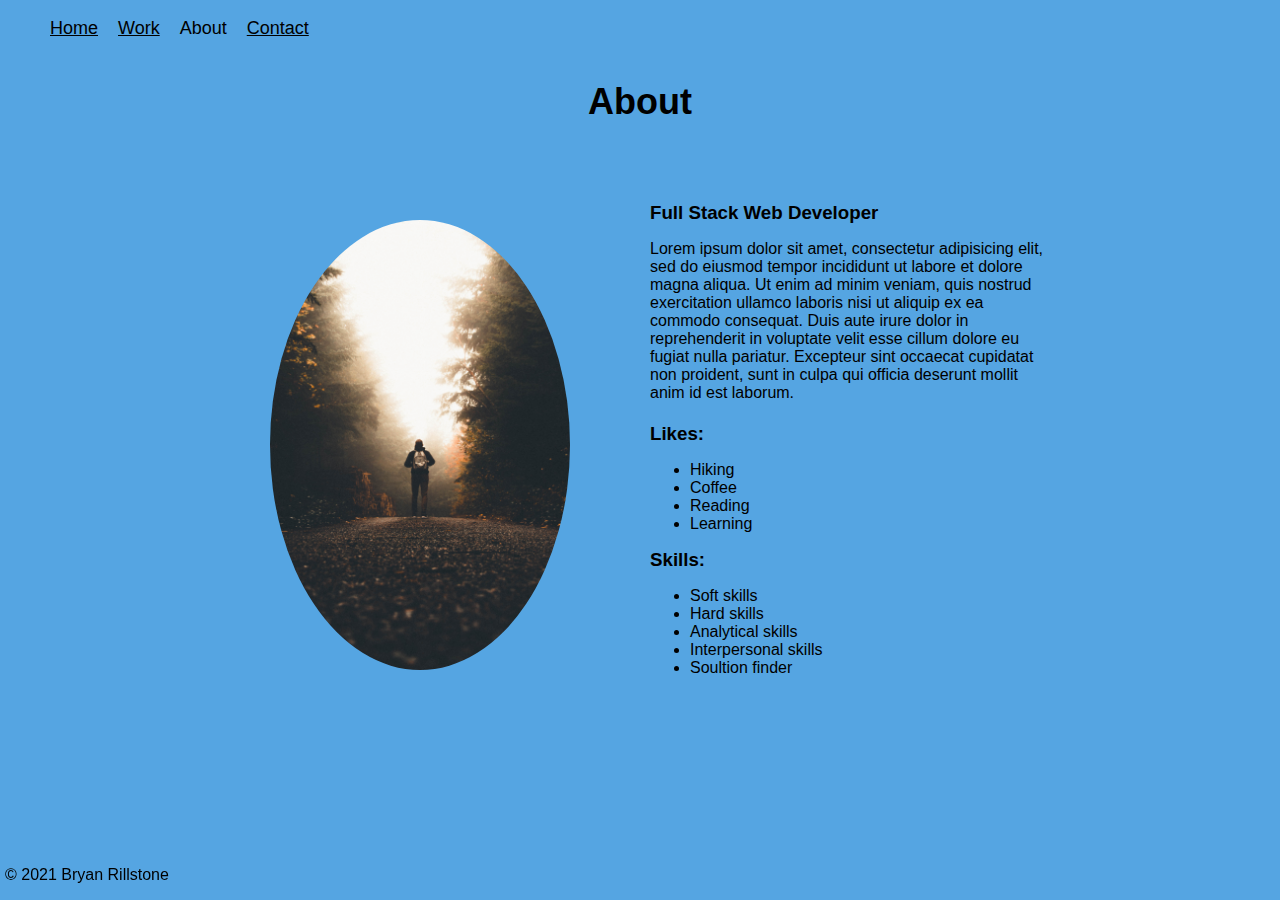
==== about.html @ 155ba0dd "Add files via upload" ====
<!DOCTYPE html>
<html>
<head>
	 <meta name="viewport" content="width=device-width, initial-scale=1.0"> 
	<title>Portfolio Website</title>
	<link rel="stylesheet" type="text/css" href="style.css">
</head>
<body>
	<div class="background">
		<!-- Navbar -->
	<header>
		<nav class="navbar">
			<ul class="navul">
				<li class="navli"><a href="index.html">Home</a></li>
				<li class="navli"><a href="work.html">Work</a></li>
				<li class="navli">About</li>
				<li class="navli"><a href="contact.html">Contact</a></li>
			</ul>
		</nav>
	</header>
	<!-- Page header -->
	<div class="page-header">
		<h1>About</h1>
	</div>
	<!-- Content -->
	<div class="content-container">
		<div class="about-container about-img-container">
			<img class="about-img" src="assets/hiker.jpg">
		</div>
		<div  class="about-container text-container">
			<div>
				<h3>Full Stack Web Developer</h3>
				<p>Lorem ipsum dolor sit amet, consectetur adipisicing elit, sed do eiusmod
				tempor incididunt ut labore et dolore magna aliqua. Ut enim ad minim veniam,
				quis nostrud exercitation ullamco laboris nisi ut aliquip ex ea commodo
				consequat. Duis aute irure dolor in reprehenderit in voluptate velit esse
				cillum dolore eu fugiat nulla pariatur. Excepteur sint occaecat cupidatat non
				proident, sunt in culpa qui officia deserunt mollit anim id est laborum.</p>
			</div>
			<div>
				<h3>Likes:</h3>
				<ul>
					<li>Hiking</li>
					<li>Coffee</li>
					<li>Reading</li>
					<li>Learning</li>
				</ul>
				<h3>Skills:</h3>
				<ul>
					<li>Soft skills</li>
					<li>Hard skills</li>
					<li>Analytical skills</li>
					<li>Interpersonal skills</li>
					<li>Soultion finder</li>
				</ul>
			</div>
		</div>
	</div>
	<!-- Footer -->
	<footer>
		<p>© 2021 Bryan Rillstone</p>
	</footer>
	</div>
</body>
</html>
---- style.css ----
html, body {
	margin: 0px; 
	height: 100%; 
	width: 100%; 
	font-family: sans-serif;
/*	line-height: 25px;*/
}

/* Background */

.backimg {
	background-image: url("assets/background_img.jpg"); 
	background-position: top; 
	background-repeat: no-repeat; 
	background-size: cover; 
	height: 100%;
}

.background {
	background-color: #55A5E2; 
	background-position: top; 
	background-repeat: no-repeat; 
	background-size: cover; 
	height: 100%;
}

/* Navbar */

.navbar {
	font-size: 18px;
	background-color: transparent;
	display: inline-block;
}

.navul {
	list-style-type: none;
	display: flex;
}

.navli {
	color: #000;
	padding: 0px 10px;
}

a {
	color: #000;
}

a:hover {
	color: #fff;
}

/* Index content */

.index-text {
	color: #000;
	padding: 15%;
	font-size: 20px;
	padding-left: 10%;
}

/* Page headers */

.page-header {
	font-size: 18px;
	text-align: center;
}

/* Large content containers */

.content-container {
	display: flex;
	flex-direction: row;
	flex-wrap: wrap;
	justify-content: center;
	gap: 20px;
	padding-top: 50px;
	/*border:  5px solid red;*/
}

.contact-content-container {
	display: flex;
	flex-direction: column;
	flex-wrap: wrap;
	justify-content: center;
	padding-top: 50px;
	/*border:  5px solid red;*/
}

/* Small content containers */

.work-container {
	display: flex;
	flex-direction: column;
	align-items: flex-start;
	/*border: 5px dashed green;*/
	width: 300px;
	padding: 0px 10px;
}

.about-container {
	display: flex;
	flex-direction: column;
	/*border: 5px dashed green;*/
	width: 300px;
	padding: 0px 50px;
}

.about-img-container {
	display: flex;
	flex-direction: column;
	justify-content: center;
}

.about-img {
	border-radius: 50%;
	max-width: 100%;
	float: left;
	/*border: 5px dashed green;*/
}

.work-img {
	width: 300px;
	height: auto;
}

.text-container {
	display: flex;
	flex-direction: column;
	/*flex-wrap: wrap;*/
	/*justify-content: space-evenly*/;
	/*border: 5px dashed green;*/
	width: 400px;
	padding: 0px 10px;
}

h4 {
	font-weight: 100;
	font-size: 20px;
	font-style: italic;
}

h3, h4 {
	margin-top: 5px;
	margin-bottom: 5px;
}

.work-text {
	width: 100%;
}

/* Contact form */

.form {
	display: flex;
	justify-content: center;
}

.email {
	margin-top: 2px;
}

.messbox {
	margin-top: 2px;
	width: 300px;
	height: 100px;
}

.subbtn {
	margin-top: 2px;
}

/* Contact social media */

/*.socbar {
	display: inline-block;
	justify-content: center;
}*/

.socul {
	list-style-type: none;
	display: flex;
	justify-content: center;
}

.socli {
	padding: 10px;
}

/* Footer */

.index-footer {
	color: #fff;
	position: fixed;
	bottom: 0;
	left: 0;
	padding-left: 5px;
	display: inline-block;
}

footer p {
	color: #000;
	position: fixed;
	bottom: 0;
	left: 0;
	padding-left: 5px;
	display: inline-block;
}
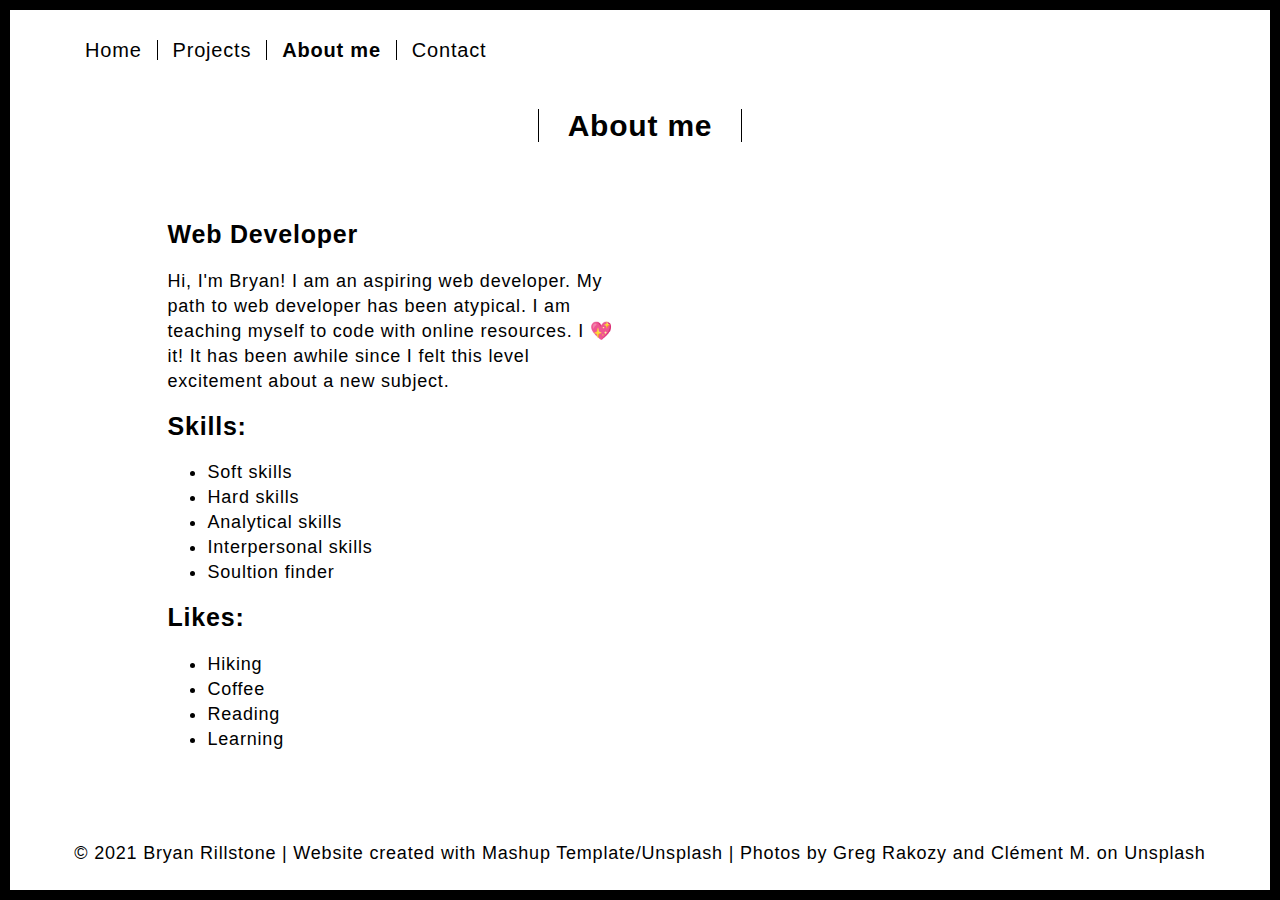
==== commit c1214483: "Add files via upload" ====
--- a/about.html
+++ b/about.html
@@ -1,65 +1,133 @@
-<!DOCTYPE html>
-<html>
-<head>
-	 <meta name="viewport" content="width=device-width, initial-scale=1.0"> 
-	<title>Portfolio Website</title>
-	<link rel="stylesheet" type="text/css" href="style.css">
-</head>
-<body>
-	<div class="background">
-		<!-- Navbar -->
-	<header>
-		<nav class="navbar">
-			<ul class="navul">
-				<li class="navli"><a href="index.html">Home</a></li>
-				<li class="navli"><a href="work.html">Work</a></li>
-				<li class="navli">About</li>
-				<li class="navli"><a href="contact.html">Contact</a></li>
-			</ul>
-		</nav>
-	</header>
-	<!-- Page header -->
-	<div class="page-header">
-		<h1>About</h1>
-	</div>
-	<!-- Content -->
-	<div class="content-container">
-		<div class="about-container about-img-container">
-			<img class="about-img" src="assets/hiker.jpg">
-		</div>
-		<div  class="about-container text-container">
-			<div>
-				<h3>Full Stack Web Developer</h3>
-				<p>Lorem ipsum dolor sit amet, consectetur adipisicing elit, sed do eiusmod
-				tempor incididunt ut labore et dolore magna aliqua. Ut enim ad minim veniam,
-				quis nostrud exercitation ullamco laboris nisi ut aliquip ex ea commodo
-				consequat. Duis aute irure dolor in reprehenderit in voluptate velit esse
-				cillum dolore eu fugiat nulla pariatur. Excepteur sint occaecat cupidatat non
-				proident, sunt in culpa qui officia deserunt mollit anim id est laborum.</p>
-			</div>
-			<div>
-				<h3>Likes:</h3>
-				<ul>
-					<li>Hiking</li>
-					<li>Coffee</li>
-					<li>Reading</li>
-					<li>Learning</li>
-				</ul>
-				<h3>Skills:</h3>
-				<ul>
-					<li>Soft skills</li>
-					<li>Hard skills</li>
-					<li>Analytical skills</li>
-					<li>Interpersonal skills</li>
-					<li>Soultion finder</li>
-				</ul>
-			</div>
-		</div>
-	</div>
-	<!-- Footer -->
-	<footer>
-		<p>© 2021 Bryan Rillstone</p>
-	</footer>
-	</div>
-</body>
+<!DOCTYPE html>
+<html lang="en">
+
+<head>
+  <meta charset="UTF-8">
+  <meta content="IE=edge" http-equiv="X-UA-Compatible">
+  <meta content="width=device-width,initial-scale=1" name="viewport">
+  <meta content="description" name="description">
+  <meta name="google" content="notranslate" />
+  <meta content="Mashup templates have been developped by Orson.io team" name="author">
+
+  <!-- Disable tap highlight on IE -->
+  <meta name="msapplication-tap-highlight" content="no">
+  
+  <link rel="apple-touch-icon" sizes="180x180" href="./assets/images/apple-icon-180x180.png">
+  <link href="./assets/images/favicon.ico" rel="icon">
+
+  <title>Bryan - Web Dev</title>  
+
+<link href="./main.3f6952e4.css" rel="stylesheet"></head>
+
+<body class="">
+<div id="site-border-left"></div>
+<div id="site-border-right"></div>
+<div id="site-border-top"></div>
+<div id="site-border-bottom"></div>
+ <!-- Add your content of header -->
+<header>
+  <nav class="navbar  navbar-fixed-top navbar-default">
+    <div class="container">
+        <button type="button" class="navbar-toggle collapsed" data-toggle="collapse" data-target="#navbar-collapse" aria-expanded="false">
+          <span class="sr-only">Toggle navigation</span>
+          <span class="icon-bar"></span>
+          <span class="icon-bar"></span>
+          <span class="icon-bar"></span>
+        </button>
+
+      <div class="collapse navbar-collapse" id="navbar-collapse">
+        <ul class="nav navbar-nav ">
+          <li><a href="./index.html" title="">Home</a></li>
+          <li><a href="./works.html" title="">Projects</a></li>
+          <li><a href="./about.html" title="">About me</a></li>
+          <li><a href="./contact.html" title="">Contact</a></li>
+        </ul>
+
+
+      </div> 
+    </div>
+  </nav>
+</header>
+
+<div class="section-container">
+    <div class="container">
+      <div class="row">
+        <div class="col-xs-12">
+          <div class="section-container-spacer text-center">
+            <h1 class="h2">About me</h1>
+          </div>
+          
+          <div class="row">
+            <div class="col-md-10 col-md-offset-1">
+              <div class="row">
+                <div class="col-xs-12 col-md-6">
+                  <h3>Web Developer</h3>
+                  <p>
+                    Hi, I'm Bryan! I am an aspiring web developer. My path to web developer has 
+                    been atypical. I am teaching myself to code with online resources. I &#128150 
+                    it! It has been awhile since I felt this level excitement 
+                    about a new subject.
+                  </p>
+                  <h3 class="template-title-example">Skills:</h3>
+                  <ul>
+                    <li>Soft skills</li>
+                    <li>Hard skills</li>
+                    <li>Analytical skills</li>
+                    <li>Interpersonal skills</li>
+                    <li>Soultion finder</li>
+                  </ul>
+                  <h3>Likes:</h3>
+                  <ul>
+                    <li>Hiking</li>
+                    <li>Coffee</li>
+                    <li>Reading</li>
+                    <li>Learning</li>
+                  </ul>
+                </div>
+                <div class="col-xs-12 col-md-6">
+                  <img src="./assets/images/hiker.jpg" class="img-responsive" alt="">
+                </div>
+              </div>
+            </div>
+          </div>
+       </div>
+      </div>
+    </div>
+  </div>
+
+
+<footer class="footer-container text-center">
+  <div class="container">
+    <div class="row">
+      <div class="col-xs-12">
+        <p class="footer-p">
+          © 2021 Bryan Rillstone | 
+          Website created with <a href="http://www.mashup-template.com/" title="Create website with free html template">Mashup Template</a>/<a href="https://www.unsplash.com/" title="Beautiful Free Images">Unsplash</a> | Photos by <a href="https://unsplash.com/@grakozy?utm_source=unsplash&utm_medium=referral&utm_content=creditCopyText">Greg Rakozy</a> and <a href="https://unsplash.com/@cmreflections?utm_source=unsplash&utm_medium=referral&utm_content=creditCopyText">Clément M.</a> on <a href="https://unsplash.com/s/photos/hiker?utm_source=unsplash&utm_medium=referral&utm_content=creditCopyText">Unsplash</a>
+        </p>
+      </div>
+    </div>
+  </div>
+</footer>
+
+<script>
+  document.addEventListener("DOMContentLoaded", function (event) {
+     navActivePage();
+  });
+</script>
+
+<!-- Google Analytics: change UA-XXXXX-X to be your site's ID 
+
+<script>
+  (function (i, s, o, g, r, a, m) {
+    i['GoogleAnalyticsObject'] = r; i[r] = i[r] || function () {
+      (i[r].q = i[r].q || []).push(arguments)
+    }, i[r].l = 1 * new Date(); a = s.createElement(o),
+      m = s.getElementsByTagName(o)[0]; a.async = 1; a.src = g; m.parentNode.insertBefore(a, m)
+  })(window, document, 'script', '//www.google-analytics.com/analytics.js', 'ga');
+  ga('create', 'UA-XXXXX-X', 'auto');
+  ga('send', 'pageview');
+</script>
+
+--> <script type="text/javascript" src="./main.70a66962.js"></script></body>
+
 </html>--- a/main.3f6952e4.css
+++ b/main.3f6952e4.css
@@ -0,0 +1,5154 @@
+@import url(https://fonts.googleapis.com/css?family=Roboto:900|Roboto + Mono:300, 
+    400, 
+    700);
+@import url(https://maxcdn.bootstrapcdn.com/font-awesome/4.7.0/css/font-awesome.min.css);
+
+html {
+    font-family: sans-serif;
+    -ms-text-size-adjust: 100%;
+    -webkit-text-size-adjust: 100%;
+}
+body {
+    margin: 0;
+}
+article,
+aside,
+details,
+figcaption,
+figure,
+footer,
+header,
+hgroup,
+main,
+menu,
+nav,
+section,
+summary {
+    display: block;
+}
+audio,
+canvas,
+progress,
+video {
+    display: inline-block;
+    vertical-align: baseline;
+}
+audio:not([controls]) {
+    display: none;
+    height: 0;
+}
+[hidden],
+template {
+    display: none;
+}
+a {
+    background-color: transparent;
+    text-decoration: none;
+    color: #000;
+}
+a:active,
+a:hover {
+    outline: 0;
+}
+abbr[title] {
+    border-bottom: 1px dotted;
+}
+b,
+strong {
+    font-weight: 700;
+}
+dfn {
+    font-style: italic;
+}
+h1 {
+    font-size: 2em;
+    margin: 0.67em 0;
+}
+mark {
+    background: #ff0;
+    color: #000;
+}
+small {
+    font-size: 80%;
+}
+sub,
+sup {
+    font-size: 75%;
+    line-height: 0;
+    position: relative;
+    vertical-align: baseline;
+}
+sup {
+    top: -0.5em;
+}
+sub {
+    bottom: -0.25em;
+}
+img {
+    border: 0;
+}
+svg:not(:root) {
+    overflow: hidden;
+}
+figure {
+    margin: 1em 40px;
+}
+hr {
+    box-sizing: content-box;
+    height: 0;
+}
+pre {
+    overflow: auto;
+}
+code,
+kbd,
+pre,
+samp {
+    font-family: monospace, monospace;
+    font-size: 1em;
+}
+button,
+input,
+optgroup,
+select,
+textarea {
+    color: inherit;
+    font: inherit;
+    margin: 0;
+}
+button {
+    overflow: visible;
+}
+button,
+select {
+    text-transform: none;
+}
+button,
+html input[type="button"],
+input[type="reset"],
+input[type="submit"] {
+    -webkit-appearance: button;
+    cursor: pointer;
+}
+button[disabled],
+html input[disabled] {
+    cursor: default;
+}
+button::-moz-focus-inner,
+input::-moz-focus-inner {
+    border: 0;
+    padding: 0;
+}
+input {
+    line-height: normal;
+}
+input[type="checkbox"],
+input[type="radio"] {
+    box-sizing: border-box;
+    padding: 0;
+}
+input[type="number"]::-webkit-inner-spin-button,
+input[type="number"]::-webkit-outer-spin-button {
+    height: auto;
+}
+input[type="search"] {
+    -webkit-appearance: textfield;
+    box-sizing: content-box;
+}
+input[type="search"]::-webkit-search-cancel-button,
+input[type="search"]::-webkit-search-decoration {
+    -webkit-appearance: none;
+}
+fieldset {
+    border: 1px solid silver;
+    margin: 0 2px;
+    padding: 0.35em 0.625em 0.75em;
+}
+textarea {
+    overflow: auto;
+}
+optgroup {
+    font-weight: 700;
+}
+table {
+    border-collapse: collapse;
+    border-spacing: 0;
+}
+td,
+th {
+    padding: 0;
+}
+
+/*! Source: https://github.com/h5bp/html5-boilerplate/blob/master/src/css/main.css */
+@media print {
+    *,
+    :after,
+    :before {
+        background: transparent !important;
+        color: #000 !important;
+        box-shadow: none !important;
+        text-shadow: none !important;
+    }
+    a,
+    a:visited {
+        text-decoration: underline;
+    }
+    a[href]:after {
+        content: " (" attr(href) ")";
+    }
+    abbr[title]:after {
+        content: " (" attr(title) ")";
+    }
+    a[href^="#"]:after,
+    a[href^="javascript:"]:after {
+        content: "";
+    }
+    blockquote,
+    pre {
+        border: 1px solid #999;
+        page-break-inside: avoid;
+    }
+    thead {
+        display: table-header-group;
+    }
+    img,
+    tr {
+        page-break-inside: avoid;
+    }
+    img {
+        max-width: 100% !important;
+    }
+    h2,
+    h3,
+    p {
+        orphans: 3;
+        widows: 3;
+    }
+    h2,
+    h3 {
+        page-break-after: avoid;
+    }
+    .navbar {
+        display: none;
+    }
+    .btn > .caret,
+    .dropup > .btn > .caret {
+        border-top-color: #000 !important;
+    }
+    .label {
+        border: 1px solid #000;
+    }
+    .table {
+        border-collapse: collapse !important;
+    }
+    .table td,
+    .table th {
+        background-color: #fff !important;
+    }
+    .table-bordered td,
+    .table-bordered th {
+        border: 1px solid #ddd !important;
+    }
+}
+*,
+:after,
+:before {
+    -webkit-box-sizing: border-box;
+    -moz-box-sizing: border-box;
+    box-sizing: border-box;
+}
+html {
+    font-size: 10px;
+    -webkit-tap-highlight-color: transparent;
+}
+body {
+    font-family: Roboto Mono, Helvetica, Arial, sans-serif;
+    font-size: 18px;
+    line-height: 1.78;
+    color: #000;
+    background-color: #fff;
+}
+button,
+input,
+select,
+textarea {
+    font-family: inherit;
+    font-size: inherit;
+    line-height: inherit;
+}
+
+a:focus,
+a:hover {
+    color: #2c2c2e;
+    text-decoration: underline;
+}
+a:focus {
+    outline: 5px auto -webkit-focus-ring-color;
+    outline-offset: -2px;
+}
+figure {
+    margin: 0;
+}
+img {
+    vertical-align: middle;
+}
+.img-responsive {
+    display: block;
+    max-width: 100%;
+    height: auto;
+}
+.img-rounded {
+    border-radius: 0;
+}
+.img-thumbnail {
+    padding: 4px;
+    line-height: 1.78;
+    background-color: #fff;
+    border: 1px solid #ddd;
+    border-radius: 0;
+    -webkit-transition: all 0.2s ease-in-out;
+    -o-transition: all 0.2s ease-in-out;
+    transition: all 0.2s ease-in-out;
+    display: inline-block;
+    max-width: 100%;
+    height: auto;
+}
+.img-circle {
+    border-radius: 50%;
+}
+hr {
+    margin-top: 19px;
+    margin-bottom: 19px;
+    border: 0;
+    border-top: 1px solid #eee;
+}
+.sr-only {
+    position: absolute;
+    width: 1px;
+    height: 1px;
+    margin: -1px;
+    padding: 0;
+    overflow: hidden;
+    clip: rect(0, 0, 0, 0);
+    border: 0;
+}
+.sr-only-focusable:active,
+.sr-only-focusable:focus {
+    position: static;
+    width: auto;
+    height: auto;
+    margin: 0;
+    overflow: visible;
+    clip: auto;
+}
+[role="button"] {
+    cursor: pointer;
+}
+.h1,
+.h2,
+.h3,
+.h4,
+.h5,
+.h6,
+h1,
+h2,
+h3,
+h4,
+h5,
+h6 {
+    font-family: Roboto Mono, Helvetica, Arial, sans-serif;
+    font-weight: 700;
+    line-height: 1.1;
+    color: #000;
+}
+.h1 .small,
+.h1 small,
+.h2 .small,
+.h2 small,
+.h3 .small,
+.h3 small,
+.h4 .small,
+.h4 small,
+.h5 .small,
+.h5 small,
+.h6 .small,
+.h6 small,
+h1 .small,
+h1 small,
+h2 .small,
+h2 small,
+h3 .small,
+h3 small,
+h4 .small,
+h4 small,
+h5 .small,
+h5 small,
+h6 .small,
+h6 small {
+    font-weight: 400;
+    line-height: 1;
+    color: #777;
+}
+.h1,
+.h2,
+.h3,
+h1,
+h2,
+h3 {
+    margin-top: 19px;
+    margin-bottom: 9.5px;
+}
+.h1 .small,
+.h1 small,
+.h2 .small,
+.h2 small,
+.h3 .small,
+.h3 small,
+h1 .small,
+h1 small,
+h2 .small,
+h2 small,
+h3 .small,
+h3 small {
+    font-size: 75%;
+}
+.h4,
+.h5,
+.h6,
+h4,
+h5,
+h6 {
+    margin-top: 9.5px;
+    margin-bottom: 9.5px;
+}
+.h4 .small,
+.h4 small,
+.h5 .small,
+.h5 small,
+.h6 .small,
+.h6 small,
+h4 .small,
+h4 small,
+h5 .small,
+h5 small,
+h6 .small,
+h6 small {
+    font-size: 75%;
+}
+.h1,
+h1 {
+    font-size: 70px;
+}
+@media screen and (max-width: 768px) {
+    h1 {
+      font-size: 55px;
+    }
+}
+.h2,
+h2 {
+    font-size: 30px;
+}
+.h3,
+h3 {
+    font-size: 20px;
+}
+.h4,
+.h5,
+h4,
+h5 {
+    font-size: 11px;
+}
+.h6,
+h6 {
+    font-size: 10px;
+}
+p {
+    margin: 0 0 9.5px;
+}
+.lead {
+    margin-bottom: 19px;
+    font-size: 12px;
+    font-weight: 300;
+    line-height: 1.4;
+}
+@media (min-width: 768px) {
+    .lead {
+        font-size: 16.5px;
+    }
+}
+.small,
+small {
+    font-size: 90%;
+}
+.mark,
+mark {
+    background-color: #fcf8e3;
+    padding: 0.2em;
+}
+.text-left {
+    text-align: left;
+}
+.text-right {
+    text-align: right;
+}
+.text-center {
+    text-align: center;
+}
+.text-justify {
+    text-align: justify;
+}
+.text-nowrap {
+    white-space: nowrap;
+}
+.text-lowercase {
+    text-transform: lowercase;
+}
+.initialism,
+.text-uppercase {
+    text-transform: uppercase;
+}
+.text-capitalize {
+    text-transform: capitalize;
+}
+.text-muted {
+    color: #777;
+}
+.text-primary {
+    color: #001aff;
+}
+a.text-primary:focus,
+a.text-primary:hover {
+    color: #0015cc;
+}
+.text-success {
+    color: #fff;
+}
+a.text-success:focus,
+a.text-success:hover {
+    color: #e6e6e6;
+}
+.text-info {
+    color: #31708f;
+}
+a.text-info:focus,
+a.text-info:hover {
+    color: #245269;
+}
+.text-warning {
+    color: #8a6d3b;
+}
+a.text-warning:focus,
+a.text-warning:hover {
+    color: #66512c;
+}
+.text-danger {
+    color: #fff;
+}
+a.text-danger:focus,
+a.text-danger:hover {
+    color: #e6e6e6;
+}
+.bg-primary {
+    color: #fff;
+    background-color: #001aff;
+}
+a.bg-primary:focus,
+a.bg-primary:hover {
+    background-color: #0015cc;
+}
+.bg-success,
+a.bg-success:focus,
+a.bg-success:hover {
+    background-color: #000;
+}
+.bg-info {
+    background-color: #d9edf7;
+}
+a.bg-info:focus,
+a.bg-info:hover {
+    background-color: #afd9ee;
+}
+.bg-warning {
+    background-color: #fcf8e3;
+}
+a.bg-warning:focus,
+a.bg-warning:hover {
+    background-color: #f7ecb5;
+}
+.bg-danger {
+    background-color: red;
+}
+a.bg-danger:focus,
+a.bg-danger:hover {
+    background-color: #c00;
+}
+.page-header {
+    padding-bottom: 8.5px;
+    margin: 38px 0 19px;
+    border-bottom: 1px solid #eee;
+}
+ol,
+ul {
+    margin-top: 0;
+    margin-bottom: 9.5px;
+}
+ol ol,
+ol ul,
+ul ol,
+ul ul {
+    margin-bottom: 0;
+}
+.list-inline,
+.list-unstyled {
+    padding-left: 0;
+    list-style: none;
+}
+.list-inline {
+    margin-left: -5px;
+}
+.list-inline > li {
+    display: inline-block;
+    padding-left: 5px;
+    padding-right: 5px;
+}
+dl {
+    margin-top: 0;
+    margin-bottom: 19px;
+}
+dd,
+dt {
+    line-height: 1.78;
+}
+dt {
+    font-weight: 700;
+}
+dd {
+    margin-left: 0;
+}
+.dl-horizontal dd:after,
+.dl-horizontal dd:before {
+    content: " ";
+    display: table;
+}
+.dl-horizontal dd:after {
+    clear: both;
+}
+@media (min-width: 768px) {
+    .dl-horizontal dt {
+        float: left;
+        width: 160px;
+        clear: left;
+        text-align: right;
+        overflow: hidden;
+        text-overflow: ellipsis;
+        white-space: nowrap;
+    }
+    .dl-horizontal dd {
+        margin-left: 180px;
+    }
+}
+abbr[data-original-title],
+abbr[title] {
+    cursor: help;
+    border-bottom: 1px dotted #777;
+}
+.initialism {
+    font-size: 90%;
+}
+blockquote {
+    padding: 9.5px 19px;
+    margin: 0 0 19px;
+    font-size: 13.75px;
+    border-left: 5px solid #eee;
+}
+blockquote ol:last-child,
+blockquote p:last-child,
+blockquote ul:last-child {
+    margin-bottom: 0;
+}
+blockquote .small,
+blockquote footer,
+blockquote small {
+    display: block;
+    font-size: 80%;
+    line-height: 1.78;
+    color: #777;
+}
+blockquote .small:before,
+blockquote footer:before,
+blockquote small:before {
+    content: "\2014   \A0";
+}
+.blockquote-reverse,
+blockquote.pull-right {
+    padding-right: 15px;
+    padding-left: 0;
+    border-right: 5px solid #eee;
+    border-left: 0;
+    text-align: right;
+}
+.blockquote-reverse .small:before,
+.blockquote-reverse footer:before,
+.blockquote-reverse small:before,
+blockquote.pull-right .small:before,
+blockquote.pull-right footer:before,
+blockquote.pull-right small:before {
+    content: "";
+}
+.blockquote-reverse .small:after,
+.blockquote-reverse footer:after,
+.blockquote-reverse small:after,
+blockquote.pull-right .small:after,
+blockquote.pull-right footer:after,
+blockquote.pull-right small:after {
+    content: "\A0   \2014";
+}
+address {
+    margin-bottom: 19px;
+    font-style: normal;
+    line-height: 1.78;
+}
+code,
+kbd,
+pre,
+samp {
+    font-family: Menlo, Monaco, Consolas, Courier New, monospace;
+}
+code {
+    color: #c7254e;
+    background-color: #f9f2f4;
+}
+code,
+kbd {
+    padding: 2px 4px;
+    font-size: 90%;
+    border-radius: 0;
+}
+kbd {
+    color: #fff;
+    background-color: #333;
+    box-shadow: inset 0 -1px 0 rgba(0, 0, 0, 0.25);
+}
+kbd kbd {
+    padding: 0;
+    font-size: 100%;
+    font-weight: 700;
+    box-shadow: none;
+}
+pre {
+    display: block;
+    padding: 9px;
+    margin: 0 0 9.5px;
+    font-size: 10px;
+    line-height: 1.78;
+    word-break: break-all;
+    word-wrap: break-word;
+    color: #333;
+    background-color: #f5f5f5;
+    border: 1px solid #ccc;
+    border-radius: 0;
+}
+pre code {
+    padding: 0;
+    font-size: inherit;
+    color: inherit;
+    white-space: pre-wrap;
+    background-color: transparent;
+    border-radius: 0;
+}
+.pre-scrollable {
+    max-height: 340px;
+    overflow-y: scroll;
+}
+.container {
+    margin-right: auto;
+    margin-left: auto;
+    padding-left: 15px;
+    padding-right: 15px;
+}
+.container:after,
+.container:before {
+    content: " ";
+    display: table;
+}
+.container:after {
+    clear: both;
+}
+@media (min-width: 768px) {
+    .container {
+        width: 750px;
+    }
+}
+@media (min-width: 992px) {
+    .container {
+        width: 970px;
+    }
+}
+@media (min-width: 1200px) {
+    .container {
+        width: 1170px;
+    }
+}
+.container-fluid {
+    margin-right: auto;
+    margin-left: auto;
+    padding-left: 15px;
+    padding-right: 15px;
+}
+.container-fluid:after,
+.container-fluid:before {
+    content: " ";
+    display: table;
+}
+.container-fluid:after {
+    clear: both;
+}
+.row {
+    margin-left: -15px;
+    margin-right: -15px;
+}
+.row:after,
+.row:before {
+    content: " ";
+    display: table;
+}
+.row:after {
+    clear: both;
+}
+.col-lg-1,
+.col-lg-2,
+.col-lg-3,
+.col-lg-4,
+.col-lg-5,
+.col-lg-6,
+.col-lg-7,
+.col-lg-8,
+.col-lg-9,
+.col-lg-10,
+.col-lg-11,
+.col-lg-12,
+.col-md-1,
+.col-md-2,
+.col-md-3,
+.col-md-4,
+.col-md-5,
+.col-md-6,
+.col-md-7,
+.col-md-8,
+.col-md-9,
+.col-md-10,
+.col-md-11,
+.col-md-12,
+.col-sm-1,
+.col-sm-2,
+.col-sm-3,
+.col-sm-4,
+.col-sm-5,
+.col-sm-6,
+.col-sm-7,
+.col-sm-8,
+.col-sm-9,
+.col-sm-10,
+.col-sm-11,
+.col-sm-12,
+.col-xs-1,
+.col-xs-2,
+.col-xs-3,
+.col-xs-4,
+.col-xs-5,
+.col-xs-6,
+.col-xs-7,
+.col-xs-8,
+.col-xs-9,
+.col-xs-10,
+.col-xs-11,
+.col-xs-12 {
+    position: relative;
+    min-height: 1px;
+    padding-left: 15px;
+    padding-right: 15px;
+}
+
+.col-xs-1,
+.col-xs-2,
+.col-xs-3,
+.col-xs-4,
+.col-xs-5,
+.col-xs-6,
+.col-xs-7,
+.col-xs-8,
+.col-xs-9,
+.col-xs-10,
+.col-xs-11,
+.col-xs-12 {
+    float: left;
+}
+.col-xs-1 {
+    width: 8.33333%;
+}
+.col-xs-2 {
+    width: 16.66667%;
+}
+.col-xs-3 {
+    width: 25%;
+}
+.col-xs-4 {
+    width: 33.33333%;
+}
+.col-xs-5 {
+    width: 41.66667%;
+}
+.col-xs-6 {
+    width: 50%;
+}
+.col-xs-7 {
+    width: 58.33333%;
+}
+.col-xs-8 {
+    width: 66.66667%;
+}
+.col-xs-9 {
+    width: 75%;
+}
+.col-xs-10 {
+    width: 83.33333%;
+}
+.col-xs-11 {
+    width: 91.66667%;
+}
+.col-xs-12 {
+    width: 100%;
+}
+.col-xs-pull-0 {
+    right: auto;
+}
+.col-xs-pull-1 {
+    right: 8.33333%;
+}
+.col-xs-pull-2 {
+    right: 16.66667%;
+}
+.col-xs-pull-3 {
+    right: 25%;
+}
+.col-xs-pull-4 {
+    right: 33.33333%;
+}
+.col-xs-pull-5 {
+    right: 41.66667%;
+}
+.col-xs-pull-6 {
+    right: 50%;
+}
+.col-xs-pull-7 {
+    right: 58.33333%;
+}
+.col-xs-pull-8 {
+    right: 66.66667%;
+}
+.col-xs-pull-9 {
+    right: 75%;
+}
+.col-xs-pull-10 {
+    right: 83.33333%;
+}
+.col-xs-pull-11 {
+    right: 91.66667%;
+}
+.col-xs-pull-12 {
+    right: 100%;
+}
+.col-xs-push-0 {
+    left: auto;
+}
+.col-xs-push-1 {
+    left: 8.33333%;
+}
+.col-xs-push-2 {
+    left: 16.66667%;
+}
+.col-xs-push-3 {
+    left: 25%;
+}
+.col-xs-push-4 {
+    left: 33.33333%;
+}
+.col-xs-push-5 {
+    left: 41.66667%;
+}
+.col-xs-push-6 {
+    left: 50%;
+}
+.col-xs-push-7 {
+    left: 58.33333%;
+}
+.col-xs-push-8 {
+    left: 66.66667%;
+}
+.col-xs-push-9 {
+    left: 75%;
+}
+.col-xs-push-10 {
+    left: 83.33333%;
+}
+.col-xs-push-11 {
+    left: 91.66667%;
+}
+.col-xs-push-12 {
+    left: 100%;
+}
+.col-xs-offset-0 {
+    margin-left: 0;
+}
+.col-xs-offset-1 {
+    margin-left: 8.33333%;
+}
+.col-xs-offset-2 {
+    margin-left: 16.66667%;
+}
+.col-xs-offset-3 {
+    margin-left: 25%;
+}
+.col-xs-offset-4 {
+    margin-left: 33.33333%;
+}
+.col-xs-offset-5 {
+    margin-left: 41.66667%;
+}
+.col-xs-offset-6 {
+    margin-left: 50%;
+}
+.col-xs-offset-7 {
+    margin-left: 58.33333%;
+}
+.col-xs-offset-8 {
+    margin-left: 66.66667%;
+}
+.col-xs-offset-9 {
+    margin-left: 75%;
+}
+.col-xs-offset-10 {
+    margin-left: 83.33333%;
+}
+.col-xs-offset-11 {
+    margin-left: 91.66667%;
+}
+.col-xs-offset-12 {
+    margin-left: 100%;
+}
+@media (min-width: 768px) {
+    .col-sm-1,
+    .col-sm-2,
+    .col-sm-3,
+    .col-sm-5,
+    .col-sm-6,
+    .col-sm-7,
+    .col-sm-9,
+    .col-sm-10,
+    .col-sm-11,
+    .col-sm-12 {
+        float: right;
+    }
+    .col-sm-8,
+    .col-sm-4,
+    .col-sm-3 {
+        float: left;
+    }
+    .col-sm-1 {
+        width: 8.33333%;
+    }
+    .col-sm-2 {
+        width: 16.66667%;
+    }
+    .col-sm-3 {
+        width: 25%;
+    }
+    .col-sm-4 {
+        width: 33.33333%;
+    }
+    .col-sm-5 {
+        width: 41.66667%;
+    }
+    .col-sm-6 {
+        width: 50%;
+    }
+    .col-sm-7 {
+        width: 58.33333%;
+    }
+    .col-sm-8 {
+        width: 66.66667%;
+    }
+    .col-sm-9 {
+        width: 75%;
+    }
+    .col-sm-10 {
+        width: 83.33333%;
+    }
+    .col-sm-11 {
+        width: 91.66667%;
+    }
+    .col-sm-12 {
+        width: 100%;
+    }
+    .col-sm-pull-0 {
+        right: auto;
+    }
+    .col-sm-pull-1 {
+        right: 8.33333%;
+    }
+    .col-sm-pull-2 {
+        right: 16.66667%;
+    }
+    .col-sm-pull-3 {
+        right: 25%;
+    }
+    .col-sm-pull-4 {
+        right: 33.33333%;
+    }
+    .col-sm-pull-5 {
+        right: 41.66667%;
+    }
+    .col-sm-pull-6 {
+        right: 50%;
+    }
+    .col-sm-pull-7 {
+        right: 58.33333%;
+    }
+    .col-sm-pull-8 {
+        right: 66.66667%;
+    }
+    .col-sm-pull-9 {
+        right: 75%;
+    }
+    .col-sm-pull-10 {
+        right: 83.33333%;
+    }
+    .col-sm-pull-11 {
+        right: 91.66667%;
+    }
+    .col-sm-pull-12 {
+        right: 100%;
+    }
+    .col-sm-push-0 {
+        left: auto;
+    }
+    .col-sm-push-1 {
+        left: 8.33333%;
+    }
+    .col-sm-push-2 {
+        left: 16.66667%;
+    }
+    .col-sm-push-3 {
+        left: 25%;
+    }
+    .col-sm-push-4 {
+        left: 33.33333%;
+    }
+    .col-sm-push-5 {
+        left: 41.66667%;
+    }
+    .col-sm-push-6 {
+        left: 50%;
+    }
+    .col-sm-push-7 {
+        left: 58.33333%;
+    }
+    .col-sm-push-8 {
+        left: 66.66667%;
+    }
+    .col-sm-push-9 {
+        left: 75%;
+    }
+    .col-sm-push-10 {
+        left: 83.33333%;
+    }
+    .col-sm-push-11 {
+        left: 91.66667%;
+    }
+    .col-sm-push-12 {
+        left: 100%;
+    }
+    .col-sm-offset-0 {
+        margin-left: 0;
+    }
+    .col-sm-offset-1 {
+        margin-left: 8.33333%;
+    }
+    .col-sm-offset-2 {
+        margin-left: 16.66667%;
+    }
+    .col-sm-offset-3 {
+        margin-left: 25%;
+    }
+    .col-sm-offset-4 {
+        margin-left: 33.33333%;
+    }
+    .col-sm-offset-5 {
+        margin-left: 41.66667%;
+    }
+    .col-sm-offset-6 {
+        margin-left: 50%;
+    }
+    .col-sm-offset-7 {
+        margin-left: 58.33333%;
+    }
+    .col-sm-offset-8 {
+        margin-left: 66.66667%;
+    }
+    .col-sm-offset-9 {
+        margin-left: 75%;
+    }
+    .col-sm-offset-10 {
+        margin-left: 83.33333%;
+    }
+    .col-sm-offset-11 {
+        margin-left: 91.66667%;
+    }
+    .col-sm-offset-12 {
+        margin-left: 100%;
+    }
+}
+@media (min-width: 992px) {
+    .col-md-1,
+    .col-md-2,
+    .col-md-3,
+    .col-md-4,
+    .col-md-5,
+    .col-md-6,
+    .col-md-7,
+    .col-md-8,
+    .col-md-9,
+    .col-md-10,
+    .col-md-11,
+    .col-md-12 {
+        float: left;
+    }
+    .col-md-1 {
+        width: 8.33333%;
+    }
+    .col-md-2 {
+        width: 16.66667%;
+    }
+    .col-md-3 {
+        width: 25%;
+    }
+    .col-md-4 {
+        width: 33.33333%;
+    }
+    .col-md-5 {
+        width: 41.66667%;
+    }
+    .col-md-6 {
+        width: 50%;
+    }
+    .col-md-7 {
+        width: 58.33333%;
+    }
+    .col-md-8 {
+        width: 66.66667%;
+    }
+    .col-md-9 {
+        width: 75%;
+    }
+    .col-md-10 {
+        width: 83.33333%;
+    }
+    .col-md-11 {
+        width: 91.66667%;
+    }
+    .col-md-12 {
+        width: 100%;
+    }
+    .col-md-pull-0 {
+        right: auto;
+    }
+    .col-md-pull-1 {
+        right: 8.33333%;
+    }
+    .col-md-pull-2 {
+        right: 16.66667%;
+    }
+    .col-md-pull-3 {
+        right: 25%;
+    }
+    .col-md-pull-4 {
+        right: 33.33333%;
+    }
+    .col-md-pull-5 {
+        right: 41.66667%;
+    }
+    .col-md-pull-6 {
+        right: 50%;
+    }
+    .col-md-pull-7 {
+        right: 58.33333%;
+    }
+    .col-md-pull-8 {
+        right: 66.66667%;
+    }
+    .col-md-pull-9 {
+        right: 75%;
+    }
+    .col-md-pull-10 {
+        right: 83.33333%;
+    }
+    .col-md-pull-11 {
+        right: 91.66667%;
+    }
+    .col-md-pull-12 {
+        right: 100%;
+    }
+    .col-md-push-0 {
+        left: auto;
+    }
+    .col-md-push-1 {
+        left: 8.33333%;
+    }
+    .col-md-push-2 {
+        left: 16.66667%;
+    }
+    .col-md-push-3 {
+        left: 25%;
+    }
+    .col-md-push-4 {
+        left: 33.33333%;
+    }
+    .col-md-push-5 {
+        left: 41.66667%;
+    }
+    .col-md-push-6 {
+        left: 50%;
+    }
+    .col-md-push-7 {
+        left: 58.33333%;
+    }
+    .col-md-push-8 {
+        left: 66.66667%;
+    }
+    .col-md-push-9 {
+        left: 75%;
+    }
+    .col-md-push-10 {
+        left: 83.33333%;
+    }
+    .col-md-push-11 {
+        left: 91.66667%;
+    }
+    .col-md-push-12 {
+        left: 100%;
+    }
+    .col-md-offset-0 {
+        margin-left: 0;
+    }
+    .col-md-offset-1 {
+        margin-left: 8.33333%;
+    }
+    .col-md-offset-2 {
+        margin-left: 16.66667%;
+    }
+    .col-md-offset-3 {
+        margin-left: 25%;
+    }
+    .col-md-offset-4 {
+        margin-left: 33.33333%;
+    }
+    .col-md-offset-5 {
+        margin-left: 41.66667%;
+    }
+    .col-md-offset-6 {
+        margin-left: 50%;
+    }
+    .col-md-offset-7 {
+        margin-left: 58.33333%;
+    }
+    .col-md-offset-8 {
+        margin-left: 66.66667%;
+    }
+    .col-md-offset-9 {
+        margin-left: 75%;
+    }
+    .col-md-offset-10 {
+        margin-left: 83.33333%;
+    }
+    .col-md-offset-11 {
+        margin-left: 91.66667%;
+    }
+    .col-md-offset-12 {
+        margin-left: 100%;
+    }
+}
+@media (min-width: 1200px) {
+    .col-lg-1,
+    .col-lg-2,
+    .col-lg-3,
+    .col-lg-4,
+    .col-lg-5,
+    .col-lg-6,
+    .col-lg-7,
+    .col-lg-8,
+    .col-lg-9,
+    .col-lg-10,
+    .col-lg-11,
+    .col-lg-12 {
+        float: left;
+    }
+    .col-lg-1 {
+        width: 8.33333%;
+    }
+    .col-lg-2 {
+        width: 16.66667%;
+    }
+    .col-lg-3 {
+        width: 25%;
+    }
+    .col-lg-4 {
+        width: 33.33333%;
+    }
+    .col-lg-5 {
+        width: 41.66667%;
+    }
+    .col-lg-6 {
+        width: 50%;
+    }
+    .col-lg-7 {
+        width: 58.33333%;
+    }
+    .col-lg-8 {
+        width: 66.66667%;
+    }
+    .col-lg-9 {
+        width: 75%;
+    }
+    .col-lg-10 {
+        width: 83.33333%;
+    }
+    .col-lg-11 {
+        width: 91.66667%;
+    }
+    .col-lg-12 {
+        width: 100%;
+    }
+    .col-lg-pull-0 {
+        right: auto;
+    }
+    .col-lg-pull-1 {
+        right: 8.33333%;
+    }
+    .col-lg-pull-2 {
+        right: 16.66667%;
+    }
+    .col-lg-pull-3 {
+        right: 25%;
+    }
+    .col-lg-pull-4 {
+        right: 33.33333%;
+    }
+    .col-lg-pull-5 {
+        right: 41.66667%;
+    }
+    .col-lg-pull-6 {
+        right: 50%;
+    }
+    .col-lg-pull-7 {
+        right: 58.33333%;
+    }
+    .col-lg-pull-8 {
+        right: 66.66667%;
+    }
+    .col-lg-pull-9 {
+        right: 75%;
+    }
+    .col-lg-pull-10 {
+        right: 83.33333%;
+    }
+    .col-lg-pull-11 {
+        right: 91.66667%;
+    }
+    .col-lg-pull-12 {
+        right: 100%;
+    }
+    .col-lg-push-0 {
+        left: auto;
+    }
+    .col-lg-push-1 {
+        left: 8.33333%;
+    }
+    .col-lg-push-2 {
+        left: 16.66667%;
+    }
+    .col-lg-push-3 {
+        left: 25%;
+    }
+    .col-lg-push-4 {
+        left: 33.33333%;
+    }
+    .col-lg-push-5 {
+        left: 41.66667%;
+    }
+    .col-lg-push-6 {
+        left: 50%;
+    }
+    .col-lg-push-7 {
+        left: 58.33333%;
+    }
+    .col-lg-push-8 {
+        left: 66.66667%;
+    }
+    .col-lg-push-9 {
+        left: 75%;
+    }
+    .col-lg-push-10 {
+        left: 83.33333%;
+    }
+    .col-lg-push-11 {
+        left: 91.66667%;
+    }
+    .col-lg-push-12 {
+        left: 100%;
+    }
+    .col-lg-offset-0 {
+        margin-left: 0;
+    }
+    .col-lg-offset-1 {
+        margin-left: 8.33333%;
+    }
+    .col-lg-offset-2 {
+        margin-left: 16.66667%;
+    }
+    .col-lg-offset-3 {
+        margin-left: 25%;
+    }
+    .col-lg-offset-4 {
+        margin-left: 33.33333%;
+    }
+    .col-lg-offset-5 {
+        margin-left: 41.66667%;
+    }
+    .col-lg-offset-6 {
+        margin-left: 50%;
+    }
+    .col-lg-offset-7 {
+        margin-left: 58.33333%;
+    }
+    .col-lg-offset-8 {
+        margin-left: 66.66667%;
+    }
+    .col-lg-offset-9 {
+        margin-left: 75%;
+    }
+    .col-lg-offset-10 {
+        margin-left: 83.33333%;
+    }
+    .col-lg-offset-11 {
+        margin-left: 91.66667%;
+    }
+    .col-lg-offset-12 {
+        margin-left: 100%;
+    }
+}
+table {
+    background-color: transparent;
+}
+caption {
+    padding-top: 8px;
+    padding-bottom: 8px;
+    color: #777;
+}
+caption,
+th {
+    text-align: left;
+}
+.table {
+    width: 100%;
+    max-width: 100%;
+    margin-bottom: 19px;
+}
+.table > tbody > tr > td,
+.table > tbody > tr > th,
+.table > tfoot > tr > td,
+.table > tfoot > tr > th,
+.table > thead > tr > td,
+.table > thead > tr > th {
+    padding: 8px;
+    line-height: 1.78;
+    vertical-align: top;
+    border-top: 1px solid #ddd;
+}
+.table > thead > tr > th {
+    vertical-align: bottom;
+    border-bottom: 2px solid #ddd;
+}
+.table > caption + thead > tr:first-child > td,
+.table > caption + thead > tr:first-child > th,
+.table > colgroup + thead > tr:first-child > td,
+.table > colgroup + thead > tr:first-child > th,
+.table > thead:first-child > tr:first-child > td,
+.table > thead:first-child > tr:first-child > th {
+    border-top: 0;
+}
+.table > tbody + tbody {
+    border-top: 2px solid #ddd;
+}
+.table .table {
+    background-color: #fff;
+}
+.table-condensed > tbody > tr > td,
+.table-condensed > tbody > tr > th,
+.table-condensed > tfoot > tr > td,
+.table-condensed > tfoot > tr > th,
+.table-condensed > thead > tr > td,
+.table-condensed > thead > tr > th {
+    padding: 5px;
+}
+.table-bordered,
+.table-bordered > tbody > tr > td,
+.table-bordered > tbody > tr > th,
+.table-bordered > tfoot > tr > td,
+.table-bordered > tfoot > tr > th,
+.table-bordered > thead > tr > td,
+.table-bordered > thead > tr > th {
+    border: 1px solid #ddd;
+}
+.table-bordered > thead > tr > td,
+.table-bordered > thead > tr > th {
+    border-bottom-width: 2px;
+}
+.table-striped > tbody > tr:nth-of-type(odd) {
+    background-color: #f9f9f9;
+}
+.table-hover > tbody > tr:hover {
+    background-color: #f5f5f5;
+}
+table col[class*="col-"] {
+    position: static;
+    float: none;
+    display: table-column;
+}
+table td[class*="col-"],
+table th[class*="col-"] {
+    position: static;
+    float: none;
+    display: table-cell;
+}
+.table > tbody > tr.active > td,
+.table > tbody > tr.active > th,
+.table > tbody > tr > td.active,
+.table > tbody > tr > th.active,
+.table > tfoot > tr.active > td,
+.table > tfoot > tr.active > th,
+.table > tfoot > tr > td.active,
+.table > tfoot > tr > th.active,
+.table > thead > tr.active > td,
+.table > thead > tr.active > th,
+.table > thead > tr > td.active,
+.table > thead > tr > th.active {
+    background-color: #f5f5f5;
+}
+.table-hover > tbody > tr.active:hover > td,
+.table-hover > tbody > tr.active:hover > th,
+.table-hover > tbody > tr:hover > .active,
+.table-hover > tbody > tr > td.active:hover,
+.table-hover > tbody > tr > th.active:hover {
+    background-color: #e8e8e8;
+}
+.table-hover > tbody > tr.success:hover > td,
+.table-hover > tbody > tr.success:hover > th,
+.table-hover > tbody > tr:hover > .success,
+.table-hover > tbody > tr > td.success:hover,
+.table-hover > tbody > tr > th.success:hover,
+.table > tbody > tr.success > td,
+.table > tbody > tr.success > th,
+.table > tbody > tr > td.success,
+.table > tbody > tr > th.success,
+.table > tfoot > tr.success > td,
+.table > tfoot > tr.success > th,
+.table > tfoot > tr > td.success,
+.table > tfoot > tr > th.success,
+.table > thead > tr.success > td,
+.table > thead > tr.success > th,
+.table > thead > tr > td.success,
+.table > thead > tr > th.success {
+    background-color: #000;
+}
+.table > tbody > tr.info > td,
+.table > tbody > tr.info > th,
+.table > tbody > tr > td.info,
+.table > tbody > tr > th.info,
+.table > tfoot > tr.info > td,
+.table > tfoot > tr.info > th,
+.table > tfoot > tr > td.info,
+.table > tfoot > tr > th.info,
+.table > thead > tr.info > td,
+.table > thead > tr.info > th,
+.table > thead > tr > td.info,
+.table > thead > tr > th.info {
+    background-color: #d9edf7;
+}
+.table-hover > tbody > tr.info:hover > td,
+.table-hover > tbody > tr.info:hover > th,
+.table-hover > tbody > tr:hover > .info,
+.table-hover > tbody > tr > td.info:hover,
+.table-hover > tbody > tr > th.info:hover {
+    background-color: #c4e3f3;
+}
+.table > tbody > tr.warning > td,
+.table > tbody > tr.warning > th,
+.table > tbody > tr > td.warning,
+.table > tbody > tr > th.warning,
+.table > tfoot > tr.warning > td,
+.table > tfoot > tr.warning > th,
+.table > tfoot > tr > td.warning,
+.table > tfoot > tr > th.warning,
+.table > thead > tr.warning > td,
+.table > thead > tr.warning > th,
+.table > thead > tr > td.warning,
+.table > thead > tr > th.warning {
+    background-color: #fcf8e3;
+}
+.table-hover > tbody > tr.warning:hover > td,
+.table-hover > tbody > tr.warning:hover > th,
+.table-hover > tbody > tr:hover > .warning,
+.table-hover > tbody > tr > td.warning:hover,
+.table-hover > tbody > tr > th.warning:hover {
+    background-color: #faf2cc;
+}
+.table > tbody > tr.danger > td,
+.table > tbody > tr.danger > th,
+.table > tbody > tr > td.danger,
+.table > tbody > tr > th.danger,
+.table > tfoot > tr.danger > td,
+.table > tfoot > tr.danger > th,
+.table > tfoot > tr > td.danger,
+.table > tfoot > tr > th.danger,
+.table > thead > tr.danger > td,
+.table > thead > tr.danger > th,
+.table > thead > tr > td.danger,
+.table > thead > tr > th.danger {
+    background-color: red;
+}
+.table-hover > tbody > tr.danger:hover > td,
+.table-hover > tbody > tr.danger:hover > th,
+.table-hover > tbody > tr:hover > .danger,
+.table-hover > tbody > tr > td.danger:hover,
+.table-hover > tbody > tr > th.danger:hover {
+    background-color: #e60000;
+}
+.table-responsive {
+    overflow-x: auto;
+    min-height: 0.01%;
+}
+@media screen and (max-width: 767px) {
+    .table-responsive {
+        width: 100%;
+        margin-bottom: 14.25px;
+        overflow-y: hidden;
+        -ms-overflow-style: -ms-autohiding-scrollbar;
+        border: 1px solid #ddd;
+    }
+    .table-responsive > .table {
+        margin-bottom: 0;
+    }
+    .table-responsive > .table > tbody > tr > td,
+    .table-responsive > .table > tbody > tr > th,
+    .table-responsive > .table > tfoot > tr > td,
+    .table-responsive > .table > tfoot > tr > th,
+    .table-responsive > .table > thead > tr > td,
+    .table-responsive > .table > thead > tr > th {
+        white-space: nowrap;
+    }
+    .table-responsive > .table-bordered {
+        border: 0;
+    }
+    .table-responsive > .table-bordered > tbody > tr > td:first-child,
+    .table-responsive > .table-bordered > tbody > tr > th:first-child,
+    .table-responsive > .table-bordered > tfoot > tr > td:first-child,
+    .table-responsive > .table-bordered > tfoot > tr > th:first-child,
+    .table-responsive > .table-bordered > thead > tr > td:first-child,
+    .table-responsive > .table-bordered > thead > tr > th:first-child {
+        border-left: 0;
+    }
+    .table-responsive > .table-bordered > tbody > tr > td:last-child,
+    .table-responsive > .table-bordered > tbody > tr > th:last-child,
+    .table-responsive > .table-bordered > tfoot > tr > td:last-child,
+    .table-responsive > .table-bordered > tfoot > tr > th:last-child,
+    .table-responsive > .table-bordered > thead > tr > td:last-child,
+    .table-responsive > .table-bordered > thead > tr > th:last-child {
+        border-right: 0;
+    }
+    .table-responsive > .table-bordered > tbody > tr:last-child > td,
+    .table-responsive > .table-bordered > tbody > tr:last-child > th,
+    .table-responsive > .table-bordered > tfoot > tr:last-child > td,
+    .table-responsive > .table-bordered > tfoot > tr:last-child > th {
+        border-bottom: 0;
+    }
+}
+fieldset {
+    margin: 0;
+    min-width: 0;
+}
+fieldset,
+legend {
+    padding: 0;
+    border: 0;
+}
+legend {
+    display: block;
+    width: 100%;
+    margin-bottom: 19px;
+    font-size: 16.5px;
+    line-height: inherit;
+    color: #333;
+    border-bottom: 1px solid #e5e5e5;
+}
+label {
+    display: inline-block;
+    max-width: 100%;
+    margin-bottom: 5px;
+    font-weight: 700;
+}
+input[type="search"] {
+    -webkit-box-sizing: border-box;
+    -moz-box-sizing: border-box;
+    box-sizing: border-box;
+}
+input[type="checkbox"],
+input[type="radio"] {
+    margin: 4px 0 0;
+    margin-top: 1px\9;
+    line-height: normal;
+}
+input[type="file"] {
+    display: block;
+}
+input[type="range"] {
+    display: block;
+    width: 100%;
+}
+select[multiple],
+select[size] {
+    height: auto;
+}
+input[type="checkbox"]:focus,
+input[type="file"]:focus,
+input[type="radio"]:focus {
+    outline: 5px auto -webkit-focus-ring-color;
+    outline-offset: -2px;
+}
+output {
+    padding-top: 9px;
+}
+.form-control,
+output {
+    display: block;
+    font-size: 11px;
+    line-height: 1.78;
+    color: #555;
+}
+.form-control {
+    width: 100%;
+    height: 40px;
+    padding: 8px 14px;
+    background-color: #fff;
+    background-image: none;
+    border: 1px solid #000;
+    border-radius: 0;
+    -webkit-box-shadow: inset 0 1px 1px rgba(0, 0, 0, 0.075);
+    box-shadow: inset 0 1px 1px rgba(0, 0, 0, 0.075);
+    -webkit-transition: border-color 0.15s ease-in-out, box-shadow 0.15s ease-in-out;
+    -o-transition: border-color ease-in-out 0.15s, box-shadow ease-in-out 0.15s;
+    transition: border-color 0.15s ease-in-out, box-shadow 0.15s ease-in-out;
+}
+.form-control:focus {
+    border-color: #66afe9;
+    -webkit-box-shadow: inset 0 1px 1px rgba(0, 0, 0, 0.075), 0 0 8px rgba(102, 175, 233, 0.6);
+    box-shadow: inset 0 1px 1px rgba(0, 0, 0, 0.075), 0 0 8px rgba(102, 175, 233, 0.6);
+}
+.form-control::-moz-placeholder {
+    color: #999;
+    opacity: 1;
+}
+.form-control:-ms-input-placeholder {
+    color: #999;
+}
+.form-control::-webkit-input-placeholder {
+    color: #999;
+}
+.form-control::-ms-expand {
+    border: 0;
+    background-color: transparent;
+}
+.form-control[disabled],
+.form-control[readonly],
+fieldset[disabled] .form-control {
+    background-color: #eee;
+    opacity: 1;
+}
+.form-control[disabled],
+fieldset[disabled] .form-control {
+    cursor: not-allowed;
+}
+textarea.form-control {
+    height: auto;
+}
+input[type="search"] {
+    -webkit-appearance: none;
+}
+@media screen and (-webkit-min-device-pixel-ratio: 0) {
+    input[type="date"].form-control,
+    input[type="datetime-local"].form-control,
+    input[type="month"].form-control,
+    input[type="time"].form-control {
+        line-height: 40px;
+    }
+    .input-group-sm > .input-group-btn > input[type="date"].btn,
+    .input-group-sm > .input-group-btn > input[type="datetime-local"].btn,
+    .input-group-sm > .input-group-btn > input[type="month"].btn,
+    .input-group-sm > .input-group-btn > input[type="time"].btn,
+    .input-group-sm > input[type="date"].form-control,
+    .input-group-sm > input[type="date"].input-group-addon,
+    .input-group-sm > input[type="datetime-local"].form-control,
+    .input-group-sm > input[type="datetime-local"].input-group-addon,
+    .input-group-sm > input[type="month"].form-control,
+    .input-group-sm > input[type="month"].input-group-addon,
+    .input-group-sm > input[type="time"].form-control,
+    .input-group-sm > input[type="time"].input-group-addon,
+    .input-group-sm input[type="date"],
+    .input-group-sm input[type="datetime-local"],
+    .input-group-sm input[type="month"],
+    .input-group-sm input[type="time"],
+    input[type="date"].input-sm,
+    input[type="datetime-local"].input-sm,
+    input[type="month"].input-sm,
+    input[type="time"].input-sm {
+        line-height: 27px;
+    }
+    .input-group-lg > .input-group-btn > input[type="date"].btn,
+    .input-group-lg > .input-group-btn > input[type="datetime-local"].btn,
+    .input-group-lg > .input-group-btn > input[type="month"].btn,
+    .input-group-lg > .input-group-btn > input[type="time"].btn,
+    .input-group-lg > input[type="date"].form-control,
+    .input-group-lg > input[type="date"].input-group-addon,
+    .input-group-lg > input[type="datetime-local"].form-control,
+    .input-group-lg > input[type="datetime-local"].input-group-addon,
+    .input-group-lg > input[type="month"].form-control,
+    .input-group-lg > input[type="month"].input-group-addon,
+    .input-group-lg > input[type="time"].form-control,
+    .input-group-lg > input[type="time"].input-group-addon,
+    .input-group-lg input[type="date"],
+    .input-group-lg input[type="datetime-local"],
+    .input-group-lg input[type="month"],
+    .input-group-lg input[type="time"],
+    input[type="date"].input-lg,
+    input[type="datetime-local"].input-lg,
+    input[type="month"].input-lg,
+    input[type="time"].input-lg {
+        line-height: 41px;
+    }
+}
+.form-group {
+    margin-bottom: 15px;
+}
+.checkbox,
+.radio {
+    position: relative;
+    display: block;
+    margin-top: 10px;
+    margin-bottom: 10px;
+}
+.checkbox label,
+.radio label {
+    min-height: 19px;
+    padding-left: 20px;
+    margin-bottom: 0;
+    font-weight: 400;
+    cursor: pointer;
+}
+.checkbox-inline input[type="checkbox"],
+.checkbox input[type="checkbox"],
+.radio-inline input[type="radio"],
+.radio input[type="radio"] {
+    position: absolute;
+    margin-left: -20px;
+    margin-top: 4px\9;
+}
+.checkbox + .checkbox,
+.radio + .radio {
+    margin-top: -5px;
+}
+.checkbox-inline,
+.radio-inline {
+    position: relative;
+    display: inline-block;
+    padding-left: 20px;
+    margin-bottom: 0;
+    vertical-align: middle;
+    font-weight: 400;
+    cursor: pointer;
+}
+.checkbox-inline + .checkbox-inline,
+.radio-inline + .radio-inline {
+    margin-top: 0;
+    margin-left: 10px;
+}
+.checkbox-inline.disabled,
+.checkbox.disabled label,
+.radio-inline.disabled,
+.radio.disabled label,
+fieldset[disabled] .checkbox-inline,
+fieldset[disabled] .checkbox label,
+fieldset[disabled] .radio-inline,
+fieldset[disabled] .radio label,
+fieldset[disabled] input[type="checkbox"],
+fieldset[disabled] input[type="radio"],
+input[type="checkbox"].disabled,
+input[type="checkbox"][disabled],
+input[type="radio"].disabled,
+input[type="radio"][disabled] {
+    cursor: not-allowed;
+}
+.form-control-static {
+    padding-top: 9px;
+    padding-bottom: 9px;
+    margin-bottom: 0;
+    min-height: 30px;
+}
+.form-control-static.input-lg,
+.form-control-static.input-sm,
+.input-group-lg > .form-control-static.form-control,
+.input-group-lg > .form-control-static.input-group-addon,
+.input-group-lg > .input-group-btn > .form-control-static.btn,
+.input-group-sm > .form-control-static.form-control,
+.input-group-sm > .form-control-static.input-group-addon,
+.input-group-sm > .input-group-btn > .form-control-static.btn {
+    padding-left: 0;
+    padding-right: 0;
+}
+.input-group-sm > .form-control,
+.input-group-sm > .input-group-addon,
+.input-group-sm > .input-group-btn > .btn,
+.input-sm {
+    height: 27px;
+    padding: 5px 10px;
+    font-size: 10px;
+    line-height: 1.5;
+    border-radius: 0;
+}
+.input-group-sm > .input-group-btn > select.btn,
+.input-group-sm > select.form-control,
+.input-group-sm > select.input-group-addon,
+select.input-sm {
+    height: 27px;
+    line-height: 27px;
+}
+.input-group-sm > .input-group-btn > select[multiple].btn,
+.input-group-sm > .input-group-btn > textarea.btn,
+.input-group-sm > select[multiple].form-control,
+.input-group-sm > select[multiple].input-group-addon,
+.input-group-sm > textarea.form-control,
+.input-group-sm > textarea.input-group-addon,
+select[multiple].input-sm,
+textarea.input-sm {
+    height: auto;
+}
+.form-group-sm .form-control {
+    height: 27px;
+    padding: 5px 10px;
+    font-size: 10px;
+    line-height: 1.5;
+    border-radius: 0;
+}
+.form-group-sm select.form-control {
+    height: 27px;
+    line-height: 27px;
+}
+.form-group-sm select[multiple].form-control,
+.form-group-sm textarea.form-control {
+    height: auto;
+}
+.form-group-sm .form-control-static {
+    height: 27px;
+    min-height: 29px;
+    padding: 6px 10px;
+    font-size: 10px;
+    line-height: 1.5;
+}
+.input-group-lg > .form-control,
+.input-group-lg > .input-group-addon,
+.input-group-lg > .input-group-btn > .btn,
+.input-lg {
+    height: 41px;
+    padding: 10px 16px;
+    font-size: 14px;
+    line-height: 1.33333;
+    border-radius: 0;
+}
+.input-group-lg > .input-group-btn > select.btn,
+.input-group-lg > select.form-control,
+.input-group-lg > select.input-group-addon,
+select.input-lg {
+    height: 41px;
+    line-height: 41px;
+}
+.input-group-lg > .input-group-btn > select[multiple].btn,
+.input-group-lg > .input-group-btn > textarea.btn,
+.input-group-lg > select[multiple].form-control,
+.input-group-lg > select[multiple].input-group-addon,
+.input-group-lg > textarea.form-control,
+.input-group-lg > textarea.input-group-addon,
+select[multiple].input-lg,
+textarea.input-lg {
+    height: auto;
+}
+.form-group-lg .form-control {
+    height: 41px;
+    padding: 10px 16px;
+    font-size: 14px;
+    line-height: 1.33333;
+    border-radius: 0;
+}
+.form-group-lg select.form-control {
+    height: 41px;
+    line-height: 41px;
+}
+.form-group-lg select[multiple].form-control,
+.form-group-lg textarea.form-control {
+    height: auto;
+}
+.form-group-lg .form-control-static {
+    height: 41px;
+    min-height: 33px;
+    padding: 11px 16px;
+    font-size: 14px;
+    line-height: 1.33333;
+}
+.has-feedback {
+    position: relative;
+}
+.has-feedback .form-control {
+    padding-right: 50px;
+}
+.form-control-feedback {
+    position: absolute;
+    top: 0;
+    right: 0;
+    z-index: 2;
+    display: block;
+    width: 40px;
+    height: 40px;
+    line-height: 40px;
+    text-align: center;
+    pointer-events: none;
+}
+.form-group-lg .form-control + .form-control-feedback,
+.input-group-lg + .form-control-feedback,
+.input-group-lg > .form-control + .form-control-feedback,
+.input-group-lg > .input-group-addon + .form-control-feedback,
+.input-group-lg > .input-group-btn > .btn + .form-control-feedback,
+.input-lg + .form-control-feedback {
+    width: 41px;
+    height: 41px;
+    line-height: 41px;
+}
+.form-group-sm .form-control + .form-control-feedback,
+.input-group-sm + .form-control-feedback,
+.input-group-sm > .form-control + .form-control-feedback,
+.input-group-sm > .input-group-addon + .form-control-feedback,
+.input-group-sm > .input-group-btn > .btn + .form-control-feedback,
+.input-sm + .form-control-feedback {
+    width: 27px;
+    height: 27px;
+    line-height: 27px;
+}
+.has-success .checkbox,
+.has-success .checkbox-inline,
+.has-success.checkbox-inline label,
+.has-success.checkbox label,
+.has-success .control-label,
+.has-success .help-block,
+.has-success .radio,
+.has-success .radio-inline,
+.has-success.radio-inline label,
+.has-success.radio label {
+    color: #fff;
+}
+.has-success .form-control {
+    border-color: #fff;
+    -webkit-box-shadow: inset 0 1px 1px rgba(0, 0, 0, 0.075);
+    box-shadow: inset 0 1px 1px rgba(0, 0, 0, 0.075);
+}
+.has-success .form-control:focus {
+    border-color: #e6e6e6;
+    -webkit-box-shadow: inset 0 1px 1px rgba(0, 0, 0, 0.075), 0 0 6px #fff;
+    box-shadow: inset 0 1px 1px rgba(0, 0, 0, 0.075), 0 0 6px #fff;
+}
+.has-success .input-group-addon {
+    color: #fff;
+    border-color: #fff;
+    background-color: #000;
+}
+.has-success .form-control-feedback {
+    color: #fff;
+}
+.has-warning .checkbox,
+.has-warning .checkbox-inline,
+.has-warning.checkbox-inline label,
+.has-warning.checkbox label,
+.has-warning .control-label,
+.has-warning .help-block,
+.has-warning .radio,
+.has-warning .radio-inline,
+.has-warning.radio-inline label,
+.has-warning.radio label {
+    color: #8a6d3b;
+}
+.has-warning .form-control {
+    border-color: #8a6d3b;
+    -webkit-box-shadow: inset 0 1px 1px rgba(0, 0, 0, 0.075);
+    box-shadow: inset 0 1px 1px rgba(0, 0, 0, 0.075);
+}
+.has-warning .form-control:focus {
+    border-color: #66512c;
+    -webkit-box-shadow: inset 0 1px 1px rgba(0, 0, 0, 0.075), 0 0 6px #c0a16b;
+    box-shadow: inset 0 1px 1px rgba(0, 0, 0, 0.075), 0 0 6px #c0a16b;
+}
+.has-warning .input-group-addon {
+    color: #8a6d3b;
+    border-color: #8a6d3b;
+    background-color: #fcf8e3;
+}
+.has-warning .form-control-feedback {
+    color: #8a6d3b;
+}
+.has-error .checkbox,
+.has-error .checkbox-inline,
+.has-error.checkbox-inline label,
+.has-error.checkbox label,
+.has-error .control-label,
+.has-error .help-block,
+.has-error .radio,
+.has-error .radio-inline,
+.has-error.radio-inline label,
+.has-error.radio label {
+    color: #fff;
+}
+.has-error .form-control {
+    border-color: #fff;
+    -webkit-box-shadow: inset 0 1px 1px rgba(0, 0, 0, 0.075);
+    box-shadow: inset 0 1px 1px rgba(0, 0, 0, 0.075);
+}
+.has-error .form-control:focus {
+    border-color: #e6e6e6;
+    -webkit-box-shadow: inset 0 1px 1px rgba(0, 0, 0, 0.075), 0 0 6px #fff;
+    box-shadow: inset 0 1px 1px rgba(0, 0, 0, 0.075), 0 0 6px #fff;
+}
+.has-error .input-group-addon {
+    color: #fff;
+    border-color: #fff;
+    background-color: red;
+}
+.has-error .form-control-feedback {
+    color: #fff;
+}
+.has-feedback label ~ .form-control-feedback {
+    top: 24px;
+}
+.has-feedback label.sr-only ~ .form-control-feedback {
+    top: 0;
+}
+.help-block {
+    display: block;
+    margin-top: 5px;
+    margin-bottom: 10px;
+    color: #404040;
+}
+@media (min-width: 768px) {
+    .form-inline .form-group {
+        display: inline-block;
+        margin-bottom: 0;
+        vertical-align: middle;
+    }
+    .form-inline .form-control {
+        display: inline-block;
+        width: auto;
+        vertical-align: middle;
+    }
+    .form-inline .form-control-static {
+        display: inline-block;
+    }
+    .form-inline .input-group {
+        display: inline-table;
+        vertical-align: middle;
+    }
+    .form-inline .input-group .form-control,
+    .form-inline .input-group .input-group-addon,
+    .form-inline .input-group .input-group-btn {
+        width: auto;
+    }
+    .form-inline .input-group > .form-control {
+        width: 100%;
+    }
+    .form-inline .control-label {
+        margin-bottom: 0;
+        vertical-align: middle;
+    }
+    .form-inline .checkbox,
+    .form-inline .radio {
+        display: inline-block;
+        margin-top: 0;
+        margin-bottom: 0;
+        vertical-align: middle;
+    }
+    .form-inline .checkbox label,
+    .form-inline .radio label {
+        padding-left: 0;
+    }
+    .form-inline .checkbox input[type="checkbox"],
+    .form-inline .radio input[type="radio"] {
+        position: relative;
+        margin-left: 0;
+    }
+    .form-inline .has-feedback .form-control-feedback {
+        top: 0;
+    }
+}
+.form-horizontal .checkbox,
+.form-horizontal .checkbox-inline,
+.form-horizontal .radio,
+.form-horizontal .radio-inline {
+    margin-top: 0;
+    margin-bottom: 0;
+    padding-top: 9px;
+}
+.form-horizontal .checkbox,
+.form-horizontal .radio {
+    min-height: 28px;
+}
+.form-horizontal .form-group {
+    margin-left: -15px;
+    margin-right: -15px;
+}
+.form-horizontal .form-group:after,
+.form-horizontal .form-group:before {
+    content: " ";
+    display: table;
+}
+.form-horizontal .form-group:after {
+    clear: both;
+}
+@media (min-width: 768px) {
+    .form-horizontal .control-label {
+        text-align: right;
+        margin-bottom: 0;
+        padding-top: 9px;
+    }
+}
+.form-horizontal .has-feedback .form-control-feedback {
+    right: 15px;
+}
+@media (min-width: 768px) {
+    .form-horizontal .form-group-lg .control-label {
+        padding-top: 11px;
+        font-size: 14px;
+    }
+}
+@media (min-width: 768px) {
+    .form-horizontal .form-group-sm .control-label {
+        padding-top: 6px;
+        font-size: 10px;
+    }
+}
+.btn {
+    display: inline-block;
+    margin-bottom: 0;
+    font-weight: 400;
+    text-align: center;
+    vertical-align: middle;
+    touch-action: manipulation;
+    cursor: pointer;
+    background-image: none;
+    border: 1px solid transparent;
+    white-space: nowrap;
+    padding: 8px 14px;
+    font-size: 11px;
+    line-height: 1.78;
+    border-radius: 0;
+    -webkit-user-select: none;
+    -moz-user-select: none;
+    -ms-user-select: none;
+    user-select: none;
+}
+.btn.active.focus,
+.btn.active:focus,
+.btn.focus,
+.btn:active.focus,
+.btn:active:focus,
+.btn:focus {
+    outline: 5px auto -webkit-focus-ring-color;
+    outline-offset: -2px;
+}
+.btn.focus,
+.btn:focus,
+.btn:hover {
+    color: #000;
+    text-decoration: none;
+}
+.btn.active,
+.btn:active {
+    outline: 0;
+    background-image: none;
+    -webkit-box-shadow: inset 0 3px 5px rgba(0, 0, 0, 0.125);
+    box-shadow: inset 0 3px 5px rgba(0, 0, 0, 0.125);
+}
+.btn.disabled,
+.btn[disabled],
+fieldset[disabled] .btn {
+    cursor: not-allowed;
+    opacity: 0.65;
+    filter: alpha(opacity=65);
+    -webkit-box-shadow: none;
+    box-shadow: none;
+}
+a.btn.disabled,
+fieldset[disabled] a.btn {
+    pointer-events: none;
+}
+.btn-default,
+.btn-default.active,
+.btn-default.active.focus,
+.btn-default.active:focus,
+.btn-default.active:hover,
+.btn-default.focus,
+.btn-default:active,
+.btn-default:active.focus,
+.btn-default:active:focus,
+.btn-default:active:hover,
+.btn-default:focus,
+.btn-default:hover,
+.open > .btn-default.dropdown-toggle,
+.open > .btn-default.dropdown-toggle.focus,
+.open > .btn-default.dropdown-toggle:focus,
+.open > .btn-default.dropdown-toggle:hover {
+    color: #000;
+    background-color: transparent;
+    border-color: #000;
+}
+.btn-default.active,
+.btn-default:active,
+.open > .btn-default.dropdown-toggle {
+    background-image: none;
+}
+.btn-default.disabled.focus,
+.btn-default.disabled:focus,
+.btn-default.disabled:hover,
+.btn-default[disabled].focus,
+.btn-default[disabled]:focus,
+.btn-default[disabled]:hover,
+fieldset[disabled] .btn-default.focus,
+fieldset[disabled] .btn-default:focus,
+fieldset[disabled] .btn-default:hover {
+    background-color: transparent;
+    border-color: #000;
+}
+.btn-default .badge {
+    color: transparent;
+    background-color: #000;
+}
+.btn-primary {
+    color: #001aff;
+    background-color: transparent;
+    border-color: #001aff;
+}
+.btn-primary.focus,
+.btn-primary:focus {
+    color: #001aff;
+    background-color: transparent;
+    border-color: #000d80;
+}
+.btn-primary.active,
+.btn-primary:active,
+.btn-primary:hover,
+.open > .btn-primary.dropdown-toggle {
+    color: #001aff;
+    background-color: transparent;
+    border-color: #0014c2;
+}
+.btn-primary.active.focus,
+.btn-primary.active:focus,
+.btn-primary.active:hover,
+.btn-primary:active.focus,
+.btn-primary:active:focus,
+.btn-primary:active:hover,
+.open > .btn-primary.dropdown-toggle.focus,
+.open > .btn-primary.dropdown-toggle:focus,
+.open > .btn-primary.dropdown-toggle:hover {
+    color: #001aff;
+    background-color: transparent;
+    border-color: #000d80;
+}
+.btn-primary.active,
+.btn-primary:active,
+.open > .btn-primary.dropdown-toggle {
+    background-image: none;
+}
+.btn-primary.disabled.focus,
+.btn-primary.disabled:focus,
+.btn-primary.disabled:hover,
+.btn-primary[disabled].focus,
+.btn-primary[disabled]:focus,
+.btn-primary[disabled]:hover,
+fieldset[disabled] .btn-primary.focus,
+fieldset[disabled] .btn-primary:focus,
+fieldset[disabled] .btn-primary:hover {
+    background-color: transparent;
+    border-color: #001aff;
+}
+.btn-primary .badge {
+    color: transparent;
+    background-color: #001aff;
+}
+.btn-success {
+    color: #5cb85c;
+    background-color: transparent;
+    border-color: #5cb85c;
+}
+.btn-success.focus,
+.btn-success:focus {
+    color: #5cb85c;
+    background-color: transparent;
+    border-color: #2d672d;
+}
+.btn-success.active,
+.btn-success:active,
+.btn-success:hover,
+.open > .btn-success.dropdown-toggle {
+    color: #5cb85c;
+    background-color: transparent;
+    border-color: #419641;
+}
+.btn-success.active.focus,
+.btn-success.active:focus,
+.btn-success.active:hover,
+.btn-success:active.focus,
+.btn-success:active:focus,
+.btn-success:active:hover,
+.open > .btn-success.dropdown-toggle.focus,
+.open > .btn-success.dropdown-toggle:focus,
+.open > .btn-success.dropdown-toggle:hover {
+    color: #5cb85c;
+    background-color: transparent;
+    border-color: #2d672d;
+}
+.btn-success.active,
+.btn-success:active,
+.open > .btn-success.dropdown-toggle {
+    background-image: none;
+}
+.btn-success.disabled.focus,
+.btn-success.disabled:focus,
+.btn-success.disabled:hover,
+.btn-success[disabled].focus,
+.btn-success[disabled]:focus,
+.btn-success[disabled]:hover,
+fieldset[disabled] .btn-success.focus,
+fieldset[disabled] .btn-success:focus,
+fieldset[disabled] .btn-success:hover {
+    background-color: transparent;
+    border-color: #5cb85c;
+}
+.btn-success .badge {
+    color: transparent;
+    background-color: #5cb85c;
+}
+.btn-info {
+    border-color: #5bc0de;
+}
+.btn-info,
+.btn-info.focus,
+.btn-info:focus {
+    color: #5bc0de;
+    background-color: transparent;
+}
+.btn-info.focus,
+.btn-info:focus {
+    border-color: #1f7e9a;
+}
+.btn-info.active,
+.btn-info:active,
+.btn-info:hover,
+.open > .btn-info.dropdown-toggle {
+    color: #5bc0de;
+    background-color: transparent;
+    border-color: #2aabd2;
+}
+.btn-info.active.focus,
+.btn-info.active:focus,
+.btn-info.active:hover,
+.btn-info:active.focus,
+.btn-info:active:focus,
+.btn-info:active:hover,
+.open > .btn-info.dropdown-toggle.focus,
+.open > .btn-info.dropdown-toggle:focus,
+.open > .btn-info.dropdown-toggle:hover {
+    color: #5bc0de;
+    background-color: transparent;
+    border-color: #1f7e9a;
+}
+.btn-info.active,
+.btn-info:active,
+.open > .btn-info.dropdown-toggle {
+    background-image: none;
+}
+.btn-info.disabled.focus,
+.btn-info.disabled:focus,
+.btn-info.disabled:hover,
+.btn-info[disabled].focus,
+.btn-info[disabled]:focus,
+.btn-info[disabled]:hover,
+fieldset[disabled] .btn-info.focus,
+fieldset[disabled] .btn-info:focus,
+fieldset[disabled] .btn-info:hover {
+    background-color: transparent;
+    border-color: #5bc0de;
+}
+.btn-info .badge {
+    color: transparent;
+    background-color: #5bc0de;
+}
+.btn-warning {
+    color: #f0ad4e;
+    background-color: transparent;
+    border-color: #f0ad4e;
+}
+.btn-warning.focus,
+.btn-warning:focus {
+    color: #f0ad4e;
+    background-color: transparent;
+    border-color: #b06d0f;
+}
+.btn-warning.active,
+.btn-warning:active,
+.btn-warning:hover,
+.open > .btn-warning.dropdown-toggle {
+    color: #f0ad4e;
+    background-color: transparent;
+    border-color: #eb9316;
+}
+.btn-warning.active.focus,
+.btn-warning.active:focus,
+.btn-warning.active:hover,
+.btn-warning:active.focus,
+.btn-warning:active:focus,
+.btn-warning:active:hover,
+.open > .btn-warning.dropdown-toggle.focus,
+.open > .btn-warning.dropdown-toggle:focus,
+.open > .btn-warning.dropdown-toggle:hover {
+    color: #f0ad4e;
+    background-color: transparent;
+    border-color: #b06d0f;
+}
+.btn-warning.active,
+.btn-warning:active,
+.open > .btn-warning.dropdown-toggle {
+    background-image: none;
+}
+.btn-warning.disabled.focus,
+.btn-warning.disabled:focus,
+.btn-warning.disabled:hover,
+.btn-warning[disabled].focus,
+.btn-warning[disabled]:focus,
+.btn-warning[disabled]:hover,
+fieldset[disabled] .btn-warning.focus,
+fieldset[disabled] .btn-warning:focus,
+fieldset[disabled] .btn-warning:hover {
+    background-color: transparent;
+    border-color: #f0ad4e;
+}
+.btn-warning .badge {
+    color: transparent;
+    background-color: #f0ad4e;
+}
+.btn-danger {
+    color: #d9534f;
+    background-color: transparent;
+    border-color: #d9534f;
+}
+.btn-danger.focus,
+.btn-danger:focus {
+    color: #d9534f;
+    background-color: transparent;
+    border-color: #8b211e;
+}
+.btn-danger.active,
+.btn-danger:active,
+.btn-danger:hover,
+.open > .btn-danger.dropdown-toggle {
+    color: #d9534f;
+    background-color: transparent;
+    border-color: #c12e2a;
+}
+.btn-danger.active.focus,
+.btn-danger.active:focus,
+.btn-danger.active:hover,
+.btn-danger:active.focus,
+.btn-danger:active:focus,
+.btn-danger:active:hover,
+.open > .btn-danger.dropdown-toggle.focus,
+.open > .btn-danger.dropdown-toggle:focus,
+.open > .btn-danger.dropdown-toggle:hover {
+    color: #d9534f;
+    background-color: transparent;
+    border-color: #8b211e;
+}
+.btn-danger.active,
+.btn-danger:active,
+.open > .btn-danger.dropdown-toggle {
+    background-image: none;
+}
+.btn-danger.disabled.focus,
+.btn-danger.disabled:focus,
+.btn-danger.disabled:hover,
+.btn-danger[disabled].focus,
+.btn-danger[disabled]:focus,
+.btn-danger[disabled]:hover,
+fieldset[disabled] .btn-danger.focus,
+fieldset[disabled] .btn-danger:focus,
+fieldset[disabled] .btn-danger:hover {
+    background-color: transparent;
+    border-color: #d9534f;
+}
+.btn-danger .badge {
+    color: transparent;
+    background-color: #d9534f;
+}
+.btn-link {
+    color: #001aff;
+    font-weight: 400;
+    border-radius: 0;
+}
+.btn-link,
+.btn-link.active,
+.btn-link:active,
+.btn-link[disabled],
+fieldset[disabled] .btn-link {
+    background-color: transparent;
+    -webkit-box-shadow: none;
+    box-shadow: none;
+}
+.btn-link,
+.btn-link:active,
+.btn-link:focus,
+.btn-link:hover {
+    border-color: transparent;
+}
+.btn-link:focus,
+.btn-link:hover {
+    color: #0012b3;
+    text-decoration: underline;
+    background-color: transparent;
+}
+.btn-link[disabled]:focus,
+.btn-link[disabled]:hover,
+fieldset[disabled] .btn-link:focus,
+fieldset[disabled] .btn-link:hover {
+    color: #777;
+    text-decoration: none;
+}
+.btn-group-lg > .btn,
+.btn-lg {
+    padding: 10px 16px;
+    font-size: 14px;
+    line-height: 1.33333;
+    border-radius: 0;
+}
+.btn-group-sm > .btn,
+.btn-sm {
+    padding: 5px 10px;
+    font-size: 10px;
+    line-height: 1.5;
+    border-radius: 0;
+}
+.btn-group-xs > .btn,
+.btn-xs {
+    padding: 1px 5px;
+    font-size: 10px;
+    line-height: 1.5;
+    border-radius: 0;
+}
+.btn-block {
+    display: block;
+    width: 100%;
+}
+.btn-block + .btn-block {
+    margin-top: 5px;
+}
+input[type="button"].btn-block,
+input[type="reset"].btn-block,
+input[type="submit"].btn-block {
+    width: 100%;
+}
+.fade {
+    opacity: 0;
+    -webkit-transition: opacity 0.15s linear;
+    -o-transition: opacity 0.15s linear;
+    transition: opacity 0.15s linear;
+}
+.fade.in {
+    opacity: 1;
+}
+.collapse {
+    display: none;
+}
+.collapse.in {
+    display: block;
+}
+tr.collapse.in {
+    display: table-row;
+}
+tbody.collapse.in {
+    display: table-row-group;
+}
+.collapsing {
+    position: relative;
+    height: 0;
+    overflow: hidden;
+    -webkit-transition-property: height, visibility;
+    transition-property: height, visibility;
+    -webkit-transition-duration: 0.35s;
+    transition-duration: 0.35s;
+    -webkit-transition-timing-function: ease;
+    transition-timing-function: ease;
+}
+.caret {
+    display: inline-block;
+    width: 0;
+    height: 0;
+    margin-left: 2px;
+    vertical-align: middle;
+    border-top: 4px dashed;
+    border-top: 4px solid\9;
+    border-right: 4px solid transparent;
+    border-left: 4px solid transparent;
+}
+.dropdown,
+.dropup {
+    position: relative;
+}
+.dropdown-toggle:focus {
+    outline: 0;
+}
+.dropdown-menu {
+    position: absolute;
+    top: 100%;
+    left: 0;
+    z-index: 1000;
+    display: none;
+    float: left;
+    min-width: 160px;
+    padding: 5px 0;
+    margin: 2px 0 0;
+    list-style: none;
+    font-size: 11px;
+    text-align: left;
+    background-color: #fff;
+    border: 1px solid #ccc;
+    border: 1px solid rgba(0, 0, 0, 0.15);
+    border-radius: 0;
+    -webkit-box-shadow: 0 6px 12px rgba(0, 0, 0, 0.175);
+    box-shadow: 0 6px 12px rgba(0, 0, 0, 0.175);
+    background-clip: padding-box;
+}
+.dropdown-menu.pull-right {
+    right: 0;
+    left: auto;
+}
+.dropdown-menu .divider {
+    height: 1px;
+    margin: 8.5px 0;
+    overflow: hidden;
+    background-color: #e5e5e5;
+}
+.dropdown-menu > li > a {
+    display: block;
+    padding: 3px 20px;
+    clear: both;
+    font-weight: 400;
+    line-height: 1.78;
+    color: #333;
+    white-space: nowrap;
+}
+.dropdown-menu > li > a:focus,
+.dropdown-menu > li > a:hover {
+    text-decoration: none;
+    color: #262626;
+    background-color: #f5f5f5;
+}
+.dropdown-menu > .active > a,
+.dropdown-menu > .active > a:focus,
+.dropdown-menu > .active > a:hover {
+    color: #fff;
+    text-decoration: none;
+    outline: 0;
+    background-color: #001aff;
+}
+.dropdown-menu > .disabled > a,
+.dropdown-menu > .disabled > a:focus,
+.dropdown-menu > .disabled > a:hover {
+    color: #777;
+}
+.dropdown-menu > .disabled > a:focus,
+.dropdown-menu > .disabled > a:hover {
+    text-decoration: none;
+    background-color: transparent;
+    background-image: none;
+    filter: progid:DXImageTransform.Microsoft.gradient(enabled = false);
+    cursor: not-allowed;
+}
+.open > .dropdown-menu {
+    display: block;
+}
+.open > a {
+    outline: 0;
+}
+.dropdown-menu-right {
+    left: auto;
+    right: 0;
+}
+.dropdown-menu-left {
+    left: 0;
+    right: auto;
+}
+.dropdown-header {
+    display: block;
+    padding: 3px 20px;
+    font-size: 10px;
+    line-height: 1.78;
+    color: #777;
+    white-space: nowrap;
+}
+.dropdown-backdrop {
+    position: fixed;
+    left: 0;
+    right: 0;
+    bottom: 0;
+    top: 0;
+    z-index: 990;
+}
+.pull-right > .dropdown-menu {
+    right: 0;
+    left: auto;
+}
+.dropup .caret,
+.navbar-fixed-bottom .dropdown .caret {
+    border-top: 0;
+    border-bottom: 4px dashed;
+    border-bottom: 4px solid\9;
+    content: "";
+}
+.dropup .dropdown-menu,
+.navbar-fixed-bottom .dropdown .dropdown-menu {
+    top: auto;
+    bottom: 100%;
+    margin-bottom: 2px;
+}
+@media (min-width: 768px) {
+    .navbar-right .dropdown-menu {
+        right: 0;
+        left: auto;
+    }
+    .navbar-right .dropdown-menu-left {
+        left: 0;
+        right: auto;
+    }
+}
+.btn-group,
+.btn-group-vertical {
+    position: relative;
+    display: inline-block;
+    vertical-align: middle;
+}
+.btn-group-vertical > .btn,
+.btn-group > .btn {
+    position: relative;
+    float: left;
+}
+.btn-group-vertical > .btn.active,
+.btn-group-vertical > .btn:active,
+.btn-group-vertical > .btn:focus,
+.btn-group-vertical > .btn:hover,
+.btn-group > .btn.active,
+.btn-group > .btn:active,
+.btn-group > .btn:focus,
+.btn-group > .btn:hover {
+    z-index: 2;
+}
+.btn-group .btn + .btn,
+.btn-group .btn + .btn-group,
+.btn-group .btn-group + .btn,
+.btn-group .btn-group + .btn-group {
+    margin-left: -1px;
+}
+.btn-toolbar {
+    margin-left: -5px;
+}
+.btn-toolbar:after,
+.btn-toolbar:before {
+    content: " ";
+    display: table;
+}
+.btn-toolbar:after {
+    clear: both;
+}
+.btn-toolbar .btn,
+.btn-toolbar .btn-group,
+.btn-toolbar .input-group {
+    float: left;
+}
+.btn-toolbar > .btn,
+.btn-toolbar > .btn-group,
+.btn-toolbar > .input-group {
+    margin-left: 5px;
+}
+.btn-group > .btn:not(:first-child):not(:last-child):not(.dropdown-toggle) {
+    border-radius: 0;
+}
+.btn-group > .btn:first-child {
+    margin-left: 0;
+}
+.btn-group > .btn:first-child:not(:last-child):not(.dropdown-toggle) {
+    border-bottom-right-radius: 0;
+    border-top-right-radius: 0;
+}
+.btn-group > .btn:last-child:not(:first-child),
+.btn-group > .dropdown-toggle:not(:first-child) {
+    border-bottom-left-radius: 0;
+    border-top-left-radius: 0;
+}
+.btn-group > .btn-group {
+    float: left;
+}
+.btn-group > .btn-group:not(:first-child):not(:last-child) > .btn {
+    border-radius: 0;
+}
+.btn-group > .btn-group:first-child:not(:last-child) > .btn:last-child,
+.btn-group > .btn-group:first-child:not(:last-child) > .dropdown-toggle {
+    border-bottom-right-radius: 0;
+    border-top-right-radius: 0;
+}
+.btn-group > .btn-group:last-child:not(:first-child) > .btn:first-child {
+    border-bottom-left-radius: 0;
+    border-top-left-radius: 0;
+}
+.btn-group .dropdown-toggle:active,
+.btn-group.open .dropdown-toggle {
+    outline: 0;
+}
+.btn-group > .btn + .dropdown-toggle {
+    padding-left: 8px;
+    padding-right: 8px;
+}
+.btn-group-lg.btn-group > .btn + .dropdown-toggle,
+.btn-group > .btn-lg + .dropdown-toggle {
+    padding-left: 12px;
+    padding-right: 12px;
+}
+.btn-group.open .dropdown-toggle {
+    -webkit-box-shadow: inset 0 3px 5px rgba(0, 0, 0, 0.125);
+    box-shadow: inset 0 3px 5px rgba(0, 0, 0, 0.125);
+}
+.btn-group.open .dropdown-toggle.btn-link {
+    -webkit-box-shadow: none;
+    box-shadow: none;
+}
+.btn .caret {
+    margin-left: 0;
+}
+.btn-group-lg > .btn .caret,
+.btn-lg .caret {
+    border-width: 5px 5px 0;
+    border-bottom-width: 0;
+}
+.dropup .btn-group-lg > .btn .caret,
+.dropup .btn-lg .caret {
+    border-width: 0 5px 5px;
+}
+.btn-group-vertical > .btn,
+.btn-group-vertical > .btn-group,
+.btn-group-vertical > .btn-group > .btn {
+    display: block;
+    float: none;
+    width: 100%;
+    max-width: 100%;
+}
+.btn-group-vertical > .btn-group:after,
+.btn-group-vertical > .btn-group:before {
+    content: " ";
+    display: table;
+}
+.btn-group-vertical > .btn-group:after {
+    clear: both;
+}
+.btn-group-vertical > .btn-group > .btn {
+    float: none;
+}
+.btn-group-vertical > .btn + .btn,
+.btn-group-vertical > .btn + .btn-group,
+.btn-group-vertical > .btn-group + .btn,
+.btn-group-vertical > .btn-group + .btn-group {
+    margin-top: -1px;
+    margin-left: 0;
+}
+.btn-group-vertical > .btn:not(:first-child):not(:last-child) {
+    border-radius: 0;
+}
+.btn-group-vertical > .btn:first-child:not(:last-child),
+.btn-group-vertical > .btn:last-child:not(:first-child) {
+    border-top-right-radius: 0;
+    border-top-left-radius: 0;
+    border-bottom-right-radius: 0;
+    border-bottom-left-radius: 0;
+}
+.btn-group-vertical > .btn-group:not(:first-child):not(:last-child) > .btn {
+    border-radius: 0;
+}
+.btn-group-vertical > .btn-group:first-child:not(:last-child) > .btn:last-child,
+.btn-group-vertical > .btn-group:first-child:not(:last-child) > .dropdown-toggle {
+    border-bottom-right-radius: 0;
+    border-bottom-left-radius: 0;
+}
+.btn-group-vertical > .btn-group:last-child:not(:first-child) > .btn:first-child {
+    border-top-right-radius: 0;
+    border-top-left-radius: 0;
+}
+.btn-group-justified {
+    display: table;
+    width: 100%;
+    table-layout: fixed;
+    border-collapse: separate;
+}
+.btn-group-justified > .btn,
+.btn-group-justified > .btn-group {
+    float: none;
+    display: table-cell;
+    width: 1%;
+}
+.btn-group-justified > .btn-group .btn {
+    width: 100%;
+}
+.btn-group-justified > .btn-group .dropdown-menu {
+    left: auto;
+}
+[data-toggle="buttons"] > .btn-group > .btn input[type="checkbox"],
+[data-toggle="buttons"] > .btn-group > .btn input[type="radio"],
+[data-toggle="buttons"] > .btn input[type="checkbox"],
+[data-toggle="buttons"] > .btn input[type="radio"] {
+    position: absolute;
+    clip: rect(0, 0, 0, 0);
+    pointer-events: none;
+}
+.input-group {
+    position: relative;
+    display: table;
+    border-collapse: separate;
+}
+.input-group[class*="col-"] {
+    float: none;
+    padding-left: 0;
+    padding-right: 0;
+}
+.input-group .form-control {
+    position: relative;
+    z-index: 2;
+    float: left;
+    width: 100%;
+    margin-bottom: 0;
+}
+.input-group .form-control:focus {
+    z-index: 3;
+}
+.input-group-addon,
+.input-group-btn,
+.input-group .form-control {
+    display: table-cell;
+}
+.input-group-addon:not(:first-child):not(:last-child),
+.input-group-btn:not(:first-child):not(:last-child),
+.input-group .form-control:not(:first-child):not(:last-child) {
+    border-radius: 0;
+}
+.input-group-addon,
+.input-group-btn {
+    width: 1%;
+    white-space: nowrap;
+    vertical-align: middle;
+}
+.input-group-addon {
+    padding: 8px 14px;
+    font-size: 11px;
+    font-weight: 400;
+    line-height: 1;
+    color: #555;
+    text-align: center;
+    background-color: #eee;
+    border: 1px solid #000;
+    border-radius: 0;
+}
+.input-group-addon.input-sm,
+.input-group-sm > .input-group-addon,
+.input-group-sm > .input-group-btn > .input-group-addon.btn {
+    padding: 5px 10px;
+    font-size: 10px;
+    border-radius: 0;
+}
+.input-group-addon.input-lg,
+.input-group-lg > .input-group-addon,
+.input-group-lg > .input-group-btn > .input-group-addon.btn {
+    padding: 10px 16px;
+    font-size: 14px;
+    border-radius: 0;
+}
+.input-group-addon input[type="checkbox"],
+.input-group-addon input[type="radio"] {
+    margin-top: 0;
+}
+.input-group-addon:first-child,
+.input-group-btn:first-child > .btn,
+.input-group-btn:first-child > .btn-group > .btn,
+.input-group-btn:first-child > .dropdown-toggle,
+.input-group-btn:last-child > .btn-group:not(:last-child) > .btn,
+.input-group-btn:last-child > .btn:not(:last-child):not(.dropdown-toggle),
+.input-group .form-control:first-child {
+    border-bottom-right-radius: 0;
+    border-top-right-radius: 0;
+}
+.input-group-addon:first-child {
+    border-right: 0;
+}
+.input-group-addon:last-child,
+.input-group-btn:first-child > .btn-group:not(:first-child) > .btn,
+.input-group-btn:first-child > .btn:not(:first-child),
+.input-group-btn:last-child > .btn,
+.input-group-btn:last-child > .btn-group > .btn,
+.input-group-btn:last-child > .dropdown-toggle,
+.input-group .form-control:last-child {
+    border-bottom-left-radius: 0;
+    border-top-left-radius: 0;
+}
+.input-group-addon:last-child {
+    border-left: 0;
+}
+.input-group-btn {
+    font-size: 0;
+    white-space: nowrap;
+}
+.input-group-btn,
+.input-group-btn > .btn {
+    position: relative;
+}
+.input-group-btn > .btn + .btn {
+    margin-left: -1px;
+}
+.input-group-btn > .btn:active,
+.input-group-btn > .btn:focus,
+.input-group-btn > .btn:hover {
+    z-index: 2;
+}
+.input-group-btn:first-child > .btn,
+.input-group-btn:first-child > .btn-group {
+    margin-right: -1px;
+}
+.input-group-btn:last-child > .btn,
+.input-group-btn:last-child > .btn-group {
+    z-index: 2;
+    margin-left: -1px;
+}
+.nav {
+    margin-bottom: 0;
+    padding-left: 0;
+    list-style: none;
+}
+.nav:after,
+.nav:before {
+    content: " ";
+    display: table;
+}
+.nav:after {
+    clear: both;
+}
+.nav > li,
+.nav > li > a {
+    position: relative;
+    display: block;
+}
+.nav > li > a {
+    padding: 10px 15px;
+}
+.nav > li > a:focus,
+.nav > li > a:hover {
+    text-decoration: none;
+    background-color: transparent;
+}
+.nav > li.disabled > a {
+    color: #777;
+}
+.nav > li.disabled > a:focus,
+.nav > li.disabled > a:hover {
+    color: #777;
+    text-decoration: none;
+    background-color: transparent;
+    cursor: not-allowed;
+}
+.nav .open > a,
+.nav .open > a:focus,
+.nav .open > a:hover {
+    background-color: transparent;
+    border-color: #001aff;
+}
+.nav .nav-divider {
+    height: 1px;
+    margin: 8.5px 0;
+    overflow: hidden;
+    background-color: #e5e5e5;
+}
+.nav > li > a > img {
+    max-width: none;
+}
+.nav-tabs {
+    border-bottom: 1px solid #ddd;
+}
+.nav-tabs > li {
+    float: left;
+    margin-bottom: -1px;
+}
+.nav-tabs > li > a {
+    margin-right: 2px;
+    line-height: 1.78;
+    border: 1px solid transparent;
+    border-radius: 0 0 0 0;
+}
+.nav-tabs > li > a:hover {
+    border-color: #eee #eee #ddd;
+}
+.nav-tabs > li.active > a,
+.nav-tabs > li.active > a:focus,
+.nav-tabs > li.active > a:hover {
+    color: #555;
+    background-color: #fff;
+    border: 1px solid #ddd;
+    border-bottom-color: transparent;
+    cursor: default;
+}
+.nav-pills > li {
+    float: left;
+}
+.nav-pills > li > a {
+    border-radius: 0;
+}
+.nav-pills > li + li {
+    margin-left: 2px;
+}
+.nav-pills > li.active > a,
+.nav-pills > li.active > a:focus,
+.nav-pills > li.active > a:hover {
+    color: #fff;
+    background-color: #001aff;
+}
+.nav-stacked > li {
+    float: none;
+}
+.nav-stacked > li + li {
+    margin-top: 2px;
+    margin-left: 0;
+}
+.nav-justified,
+.nav-tabs.nav-justified {
+    width: 100%;
+}
+.nav-justified > li,
+.nav-tabs.nav-justified > li {
+    float: none;
+}
+.nav-justified > li > a,
+.nav-tabs.nav-justified > li > a {
+    text-align: center;
+    margin-bottom: 5px;
+}
+.nav-justified > .dropdown .dropdown-menu {
+    top: auto;
+    left: auto;
+}
+@media (min-width: 768px) {
+    .nav-justified > li,
+    .nav-tabs.nav-justified > li {
+        display: table-cell;
+        width: 1%;
+    }
+    .nav-justified > li > a,
+    .nav-tabs.nav-justified > li > a {
+        margin-bottom: 0;
+    }
+}
+.nav-tabs-justified,
+.nav-tabs.nav-justified {
+    border-bottom: 0;
+}
+.nav-tabs-justified > li > a,
+.nav-tabs.nav-justified > li > a {
+    margin-right: 0;
+    border-radius: 0;
+}
+.nav-tabs-justified > .active > a,
+.nav-tabs-justified > .active > a:focus,
+.nav-tabs-justified > .active > a:hover,
+.nav-tabs.nav-justified > .active > a,
+.nav-tabs.nav-justified > .active > a:focus,
+.nav-tabs.nav-justified > .active > a:hover {
+    border: 1px solid #ddd;
+}
+@media (min-width: 768px) {
+    .nav-tabs-justified > li > a,
+    .nav-tabs.nav-justified > li > a {
+        border-bottom: 1px solid #ddd;
+        border-radius: 0 0 0 0;
+    }
+    .nav-tabs-justified > .active > a,
+    .nav-tabs-justified > .active > a:focus,
+    .nav-tabs-justified > .active > a:hover,
+    .nav-tabs.nav-justified > .active > a,
+    .nav-tabs.nav-justified > .active > a:focus,
+    .nav-tabs.nav-justified > .active > a:hover {
+        border-bottom-color: #fff;
+    }
+}
+.tab-content > .tab-pane {
+    display: none;
+}
+.tab-content > .active {
+    display: block;
+}
+.nav-tabs .dropdown-menu {
+    margin-top: -1px;
+    border-top-right-radius: 0;
+    border-top-left-radius: 0;
+}
+.navbar {
+    position: relative;
+    min-height: 20px;
+    margin-bottom: 19px;
+    border: 1px solid transparent;
+}
+.navbar:after,
+.navbar:before {
+    content: " ";
+    display: table;
+}
+.navbar:after {
+    clear: both;
+}
+@media (min-width: 768px) {
+    .navbar {
+        border-radius: 0;
+    }
+}
+.navbar-header:after,
+.navbar-header:before {
+    content: " ";
+    display: table;
+}
+.navbar-header:after {
+    clear: both;
+}
+@media (min-width: 768px) {
+    .navbar-header {
+        float: left;
+    }
+}
+.navbar-collapse {
+    overflow-x: visible;
+    padding-right: 15px;
+    padding-left: 15px;
+    border-top: 1px solid transparent;
+    box-shadow: inset 0 1px 0 hsla(0, 0%, 100%, 0.1);
+    -webkit-overflow-scrolling: touch;
+}
+.navbar-collapse:after,
+.navbar-collapse:before {
+    content: " ";
+    display: table;
+}
+.navbar-collapse:after {
+    clear: both;
+}
+.navbar-collapse.in {
+    overflow-y: auto;
+}
+@media (min-width: 768px) {
+    .navbar-collapse {
+        width: auto;
+        border-top: 0;
+        box-shadow: none;
+    }
+    .navbar-collapse.collapse {
+        display: block !important;
+        height: auto !important;
+        padding-bottom: 0;
+        overflow: visible !important;
+    }
+    .navbar-collapse.in {
+        overflow-y: visible;
+    }
+    .navbar-fixed-bottom .navbar-collapse,
+    .navbar-fixed-top .navbar-collapse,
+    .navbar-static-top .navbar-collapse {
+        padding-left: 0;
+        padding-right: 0;
+    }
+}
+.navbar-fixed-bottom .navbar-collapse,
+.navbar-fixed-top .navbar-collapse {
+    max-height: 340px;
+}
+@media (max-device-width: 480px) and (orientation: landscape) {
+    .navbar-fixed-bottom .navbar-collapse,
+    .navbar-fixed-top .navbar-collapse {
+        max-height: 200px;
+    }
+}
+.container-fluid > .navbar-collapse,
+.container-fluid > .navbar-header,
+.container > .navbar-collapse,
+.container > .navbar-header {
+    margin-right: -15px;
+    margin-left: -15px;
+}
+@media (min-width: 768px) {
+    .container-fluid > .navbar-collapse,
+    .container-fluid > .navbar-header,
+    .container > .navbar-collapse,
+    .container > .navbar-header {
+        margin-right: 0;
+        margin-left: 0;
+    }
+}
+.navbar-static-top {
+    z-index: 1000;
+    border-width: 0 0 1px;
+}
+@media (min-width: 768px) {
+    .navbar-static-top {
+        border-radius: 0;
+    }
+}
+.navbar-fixed-bottom,
+.navbar-fixed-top {
+    position: fixed;
+    right: 0;
+    left: 0;
+    z-index: 1030;
+}
+@media (min-width: 768px) {
+    .navbar-fixed-bottom,
+    .navbar-fixed-top {
+        border-radius: 0;
+    }
+}
+.navbar-fixed-top {
+    top: 0;
+    border-width: 0 0 1px;
+}
+.navbar-fixed-bottom {
+    bottom: 0;
+    margin-bottom: 0;
+    border-width: 1px 0 0;
+}
+.navbar-brand {
+    float: left;
+    padding: 0.5px 15px;
+    font-size: 14px;
+    line-height: 19px;
+    height: 20px;
+}
+.navbar-brand:focus,
+.navbar-brand:hover {
+    text-decoration: none;
+}
+.navbar-brand > img {
+    display: block;
+}
+@media (min-width: 768px) {
+    .navbar > .container-fluid .navbar-brand,
+    .navbar > .container .navbar-brand {
+        margin-left: -15px;
+    }
+}
+.navbar-toggle {
+    position: relative;
+    float: right;
+    margin-right: 15px;
+    padding: 9px 10px;
+    margin-top: -7px;
+    margin-bottom: -7px;
+    background-color: transparent;
+    background-image: none;
+    border: 1px solid transparent;
+    border-radius: 0;
+}
+.navbar-toggle:focus {
+    outline: 0;
+}
+.navbar-toggle .icon-bar {
+    display: block;
+    width: 22px;
+    height: 2px;
+    border-radius: 1px;
+}
+.navbar-toggle .icon-bar + .icon-bar {
+    margin-top: 4px;
+}
+@media (min-width: 768px) {
+    .navbar-toggle {
+        display: none;
+    }
+}
+.navbar-nav {
+    margin: 0.25px -15px;
+}
+.navbar-nav > li > a {
+    padding-top: 10px;
+    padding-bottom: 10px;
+    line-height: 19px;
+}
+@media (max-width: 767px) {
+    .navbar-nav .open .dropdown-menu {
+        position: static;
+        float: none;
+        width: auto;
+        margin-top: 0;
+        background-color: transparent;
+        border: 0;
+        box-shadow: none;
+    }
+    .navbar-nav .open .dropdown-menu .dropdown-header,
+    .navbar-nav .open .dropdown-menu > li > a {
+        padding: 5px 15px 5px 25px;
+    }
+    .navbar-nav .open .dropdown-menu > li > a {
+        line-height: 19px;
+    }
+    .navbar-nav .open .dropdown-menu > li > a:focus,
+    .navbar-nav .open .dropdown-menu > li > a:hover {
+        background-image: none;
+    }
+}
+@media (min-width: 768px) {
+    .navbar-nav {
+        float: left;
+        margin: 0;
+    }
+    .navbar-nav > li {
+        float: left;
+    }
+    .navbar-nav > li > a {
+        padding-top: 0.5px;
+        padding-bottom: 0.5px;
+    }
+}
+.navbar-form {
+    margin: -10px -15px;
+    padding: 10px 15px;
+    border-top: 1px solid transparent;
+    border-bottom: 1px solid transparent;
+    -webkit-box-shadow: inset 0 1px 0 hsla(0, 0%, 100%, 0.1), 0 1px 0 hsla(0, 0%, 100%, 0.1);
+    box-shadow: inset 0 1px 0 hsla(0, 0%, 100%, 0.1), 0 1px 0 hsla(0, 0%, 100%, 0.1);
+}
+@media (min-width: 768px) {
+    .navbar-form .form-group {
+        display: inline-block;
+        margin-bottom: 0;
+        vertical-align: middle;
+    }
+    .navbar-form .form-control {
+        display: inline-block;
+        width: auto;
+        vertical-align: middle;
+    }
+    .navbar-form .form-control-static {
+        display: inline-block;
+    }
+    .navbar-form .input-group {
+        display: inline-table;
+        vertical-align: middle;
+    }
+    .navbar-form .input-group .form-control,
+    .navbar-form .input-group .input-group-addon,
+    .navbar-form .input-group .input-group-btn {
+        width: auto;
+    }
+    .navbar-form .input-group > .form-control {
+        width: 100%;
+    }
+    .navbar-form .control-label {
+        margin-bottom: 0;
+        vertical-align: middle;
+    }
+    .navbar-form .checkbox,
+    .navbar-form .radio {
+        display: inline-block;
+        margin-top: 0;
+        margin-bottom: 0;
+        vertical-align: middle;
+    }
+    .navbar-form .checkbox label,
+    .navbar-form .radio label {
+        padding-left: 0;
+    }
+    .navbar-form .checkbox input[type="checkbox"],
+    .navbar-form .radio input[type="radio"] {
+        position: relative;
+        margin-left: 0;
+    }
+    .navbar-form .has-feedback .form-control-feedback {
+        top: 0;
+    }
+}
+@media (max-width: 767px) {
+    .navbar-form .form-group {
+        margin-bottom: 5px;
+    }
+    .navbar-form .form-group:last-child {
+        margin-bottom: 0;
+    }
+}
+@media (min-width: 768px) {
+    .navbar-form {
+        width: auto;
+        border: 0;
+        margin-left: 0;
+        margin-right: 0;
+        padding-top: 0;
+        padding-bottom: 0;
+        -webkit-box-shadow: none;
+        box-shadow: none;
+    }
+}
+.navbar-nav > li > .dropdown-menu {
+    margin-top: 0;
+    border-top-right-radius: 0;
+    border-top-left-radius: 0;
+}
+.navbar-fixed-bottom .navbar-nav > li > .dropdown-menu {
+    margin-bottom: 0;
+    border-top-right-radius: 0;
+    border-top-left-radius: 0;
+    border-bottom-right-radius: 0;
+    border-bottom-left-radius: 0;
+}
+.navbar-btn {
+    margin-top: -10px;
+    margin-bottom: -10px;
+}
+.btn-group-sm > .navbar-btn.btn,
+.navbar-btn.btn-sm {
+    margin-top: -3.5px;
+    margin-bottom: -3.5px;
+}
+.btn-group-xs > .navbar-btn.btn,
+.navbar-btn.btn-xs {
+    margin-top: -1px;
+    margin-bottom: -1px;
+}
+.navbar-text {
+    margin-top: 0.5px;
+    margin-bottom: 0.5px;
+}
+@media (min-width: 768px) {
+    .navbar-text {
+        float: left;
+        margin-left: 15px;
+        margin-right: 15px;
+    }
+}
+@media (min-width: 768px) {
+    .navbar-left {
+        float: left !important;
+    }
+    .navbar-right {
+        float: right !important;
+        margin-right: -15px;
+    }
+    .navbar-right ~ .navbar-right {
+        margin-right: 0;
+    }
+}
+.navbar-default {
+    background-color: #fff;
+    border-color: transparent;
+}
+.navbar-default .navbar-brand {
+    color: #000;
+}
+.navbar-default .navbar-brand:focus,
+.navbar-default .navbar-brand:hover {
+    color: #000;
+    background-color: transparent;
+}
+.navbar-default .navbar-text {
+    color: #777;
+}
+.navbar-default .navbar-nav > li > a {
+    color: #000;
+}
+.navbar-default .navbar-nav > li > a:focus,
+.navbar-default .navbar-nav > li > a:hover {
+    color: #333;
+    background-color: transparent;
+}
+.navbar-default .navbar-nav > .active > a,
+.navbar-default .navbar-nav > .active > a:focus,
+.navbar-default .navbar-nav > .active > a:hover {
+    color: #555;
+    background-color: transparent;
+}
+.navbar-default .navbar-nav > .disabled > a,
+.navbar-default .navbar-nav > .disabled > a:focus,
+.navbar-default .navbar-nav > .disabled > a:hover {
+    color: #ccc;
+    background-color: transparent;
+}
+.navbar-default .navbar-toggle {
+    border-color: #ddd;
+}
+.navbar-default .navbar-toggle:focus,
+.navbar-default .navbar-toggle:hover {
+    background-color: #ddd;
+}
+.navbar-default .navbar-toggle .icon-bar {
+    background-color: #888;
+}
+.navbar-default .navbar-collapse,
+.navbar-default .navbar-form {
+    border-color: transparent;
+}
+.navbar-default .navbar-nav > .open > a,
+.navbar-default .navbar-nav > .open > a:focus,
+.navbar-default .navbar-nav > .open > a:hover {
+    background-color: transparent;
+    color: #555;
+}
+@media (max-width: 767px) {
+    .navbar-default .navbar-nav .open .dropdown-menu > li > a {
+        color: #000;
+    }
+    .navbar-default .navbar-nav .open .dropdown-menu > li > a:focus,
+    .navbar-default .navbar-nav .open .dropdown-menu > li > a:hover {
+        color: #333;
+        background-color: transparent;
+    }
+    .navbar-default .navbar-nav .open .dropdown-menu > .active > a,
+    .navbar-default .navbar-nav .open .dropdown-menu > .active > a:focus,
+    .navbar-default .navbar-nav .open .dropdown-menu > .active > a:hover {
+        color: #555;
+        background-color: transparent;
+    }
+    .navbar-default .navbar-nav .open .dropdown-menu > .disabled > a,
+    .navbar-default .navbar-nav .open .dropdown-menu > .disabled > a:focus,
+    .navbar-default .navbar-nav .open .dropdown-menu > .disabled > a:hover {
+        color: #ccc;
+        background-color: transparent;
+    }
+}
+.navbar-default .navbar-link {
+    color: #000;
+}
+.navbar-default .navbar-link:hover {
+    color: #333;
+}
+.navbar-default .btn-link {
+    color: #000;
+}
+.navbar-default .btn-link:focus,
+.navbar-default .btn-link:hover {
+    color: #333;
+}
+.navbar-default .btn-link[disabled]:focus,
+.navbar-default .btn-link[disabled]:hover,
+fieldset[disabled] .navbar-default .btn-link:focus,
+fieldset[disabled] .navbar-default .btn-link:hover {
+    color: #ccc;
+}
+.navbar-inverse {
+    background-color: transparent;
+    border-color: transparent;
+}
+.navbar-inverse .navbar-brand {
+    color: #9d9d9d;
+}
+.navbar-inverse .navbar-brand:focus,
+.navbar-inverse .navbar-brand:hover {
+    color: #fff;
+    background-color: transparent;
+}
+.navbar-inverse .navbar-nav > li > a,
+.navbar-inverse .navbar-text {
+    color: #9d9d9d;
+}
+.navbar-inverse .navbar-nav > .active > a,
+.navbar-inverse .navbar-nav > .active > a:focus,
+.navbar-inverse .navbar-nav > .active > a:hover,
+.navbar-inverse .navbar-nav > li > a:focus,
+.navbar-inverse .navbar-nav > li > a:hover {
+    color: #fff;
+    background-color: transparent;
+}
+.navbar-inverse .navbar-nav > .disabled > a,
+.navbar-inverse .navbar-nav > .disabled > a:focus,
+.navbar-inverse .navbar-nav > .disabled > a:hover {
+    color: #444;
+    background-color: transparent;
+}
+.navbar-inverse .navbar-toggle {
+    border-color: #333;
+}
+.navbar-inverse .navbar-toggle:focus,
+.navbar-inverse .navbar-toggle:hover {
+    background-color: #333;
+}
+.navbar-inverse .navbar-toggle .icon-bar {
+    background-color: #fff;
+}
+.navbar-inverse .navbar-collapse,
+.navbar-inverse .navbar-form {
+    border-color: transparent;
+}
+.navbar-inverse .navbar-nav > .open > a,
+.navbar-inverse .navbar-nav > .open > a:focus,
+.navbar-inverse .navbar-nav > .open > a:hover {
+    background-color: transparent;
+    color: #fff;
+}
+@media (max-width: 767px) {
+    .navbar-inverse .navbar-nav .open .dropdown-menu > .dropdown-header {
+        border-color: transparent;
+    }
+    .navbar-inverse .navbar-nav .open .dropdown-menu .divider {
+        background-color: transparent;
+    }
+    .navbar-inverse .navbar-nav .open .dropdown-menu > li > a {
+        color: #9d9d9d;
+    }
+    .navbar-inverse .navbar-nav .open .dropdown-menu > .active > a,
+    .navbar-inverse .navbar-nav .open .dropdown-menu > .active > a:focus,
+    .navbar-inverse .navbar-nav .open .dropdown-menu > .active > a:hover,
+    .navbar-inverse .navbar-nav .open .dropdown-menu > li > a:focus,
+    .navbar-inverse .navbar-nav .open .dropdown-menu > li > a:hover {
+        color: #fff;
+        background-color: transparent;
+    }
+    .navbar-inverse .navbar-nav .open .dropdown-menu > .disabled > a,
+    .navbar-inverse .navbar-nav .open .dropdown-menu > .disabled > a:focus,
+    .navbar-inverse .navbar-nav .open .dropdown-menu > .disabled > a:hover {
+        color: #444;
+        background-color: transparent;
+    }
+}
+.navbar-inverse .navbar-link {
+    color: #9d9d9d;
+}
+.navbar-inverse .navbar-link:hover {
+    color: #fff;
+}
+.navbar-inverse .btn-link {
+    color: #9d9d9d;
+}
+.navbar-inverse .btn-link:focus,
+.navbar-inverse .btn-link:hover {
+    color: #fff;
+}
+.navbar-inverse .btn-link[disabled]:focus,
+.navbar-inverse .btn-link[disabled]:hover,
+fieldset[disabled] .navbar-inverse .btn-link:focus,
+fieldset[disabled] .navbar-inverse .btn-link:hover {
+    color: #444;
+}
+.label {
+    display: inline;
+    padding: 0.2em 0.6em 0.3em;
+    font-size: 75%;
+    font-weight: 700;
+    line-height: 1;
+    color: #fff;
+    text-align: center;
+    white-space: nowrap;
+    vertical-align: baseline;
+    border-radius: 0.25em;
+}
+.label:empty {
+    display: none;
+}
+.btn .label {
+    position: relative;
+    top: -1px;
+}
+a.label:focus,
+a.label:hover {
+    color: #fff;
+    text-decoration: none;
+    cursor: pointer;
+}
+.label-default {
+    background-color: #777;
+}
+.label-default[href]:focus,
+.label-default[href]:hover {
+    background-color: #5e5e5e;
+}
+.label-primary {
+    background-color: #001aff;
+}
+.label-primary[href]:focus,
+.label-primary[href]:hover {
+    background-color: #0015cc;
+}
+.label-success {
+    background-color: #5cb85c;
+}
+.label-success[href]:focus,
+.label-success[href]:hover {
+    background-color: #449d44;
+}
+.label-info {
+    background-color: #5bc0de;
+}
+.label-info[href]:focus,
+.label-info[href]:hover {
+    background-color: #31b0d5;
+}
+.label-warning {
+    background-color: #f0ad4e;
+}
+.label-warning[href]:focus,
+.label-warning[href]:hover {
+    background-color: #ec971f;
+}
+.label-danger {
+    background-color: #d9534f;
+}
+.label-danger[href]:focus,
+.label-danger[href]:hover {
+    background-color: #c9302c;
+}
+.badge {
+    display: inline-block;
+    min-width: 10px;
+    padding: 3px 7px;
+    font-size: 10px;
+    font-weight: 700;
+    color: #fff;
+    line-height: 1;
+    vertical-align: middle;
+    white-space: nowrap;
+    text-align: center;
+    background-color: #777;
+    border-radius: 10px;
+}
+.badge:empty {
+    display: none;
+}
+.btn .badge {
+    position: relative;
+    top: -1px;
+}
+.btn-group-xs > .btn .badge,
+.btn-xs .badge {
+    top: 0;
+    padding: 1px 5px;
+}
+.list-group-item.active > .badge,
+.nav-pills > .active > a > .badge {
+    color: #001aff;
+    background-color: #fff;
+}
+.list-group-item > .badge {
+    float: right;
+}
+.list-group-item > .badge + .badge {
+    margin-right: 5px;
+}
+.nav-pills > li > a > .badge {
+    margin-left: 3px;
+}
+a.badge:focus,
+a.badge:hover {
+    color: #fff;
+    text-decoration: none;
+    cursor: pointer;
+}
+.alert {
+    padding: 15px;
+    margin-bottom: 19px;
+    border: 1px solid transparent;
+    border-radius: 0;
+}
+.alert h4 {
+    margin-top: 0;
+    color: inherit;
+}
+.alert .alert-link {
+    font-weight: 700;
+}
+.alert > p,
+.alert > ul {
+    margin-bottom: 0;
+}
+.alert > p + p {
+    margin-top: 5px;
+}
+.alert-dismissable,
+.alert-dismissible {
+    padding-right: 35px;
+}
+.alert-dismissable .close,
+.alert-dismissible .close {
+    position: relative;
+    top: -2px;
+    right: -21px;
+    color: inherit;
+}
+.alert-success {
+    background-color: #000;
+    border-color: #000;
+    color: #fff;
+}
+.alert-success hr {
+    border-top-color: #000;
+}
+.alert-success .alert-link {
+    color: #e6e6e6;
+}
+.alert-info {
+    background-color: #d9edf7;
+    border-color: #bce8f1;
+    color: #31708f;
+}
+.alert-info hr {
+    border-top-color: #a6e1ec;
+}
+.alert-info .alert-link {
+    color: #245269;
+}
+.alert-warning {
+    background-color: #fcf8e3;
+    border-color: #faebcc;
+    color: #8a6d3b;
+}
+.alert-warning hr {
+    border-top-color: #f7e1b5;
+}
+.alert-warning .alert-link {
+    color: #66512c;
+}
+.alert-danger {
+    background-color: red;
+    border-color: red;
+    color: #fff;
+}
+.alert-danger hr {
+    border-top-color: #e60000;
+}
+.alert-danger .alert-link {
+    color: #e6e6e6;
+}
+.embed-responsive {
+    position: relative;
+    display: block;
+    height: 0;
+    padding: 0;
+    overflow: hidden;
+}
+.embed-responsive .embed-responsive-item,
+.embed-responsive embed,
+.embed-responsive iframe,
+.embed-responsive object,
+.embed-responsive video {
+    position: absolute;
+    top: 0;
+    left: 0;
+    bottom: 0;
+    height: 100%;
+    width: 100%;
+    border: 0;
+}
+.embed-responsive-16by9 {
+    padding-bottom: 56.25%;
+}
+.embed-responsive-4by3 {
+    padding-bottom: 75%;
+}
+.close {
+    float: right;
+    font-size: 16.5px;
+    font-weight: 700;
+    line-height: 1;
+    color: #000;
+    text-shadow: 0 1px 0 #fff;
+    opacity: 0.2;
+    filter: alpha(opacity=20);
+}
+.close:focus,
+.close:hover {
+    color: #000;
+    text-decoration: none;
+    cursor: pointer;
+    opacity: 0.5;
+    filter: alpha(opacity=50);
+}
+button.close {
+    padding: 0;
+    cursor: pointer;
+    background: transparent;
+    border: 0;
+    -webkit-appearance: none;
+}
+.carousel,
+.carousel-inner {
+    position: relative;
+}
+.carousel-inner {
+    overflow: hidden;
+    width: 100%;
+}
+.carousel-inner > .item {
+    display: none;
+    position: relative;
+    -webkit-transition: left 0.6s ease-in-out;
+    -o-transition: 0.6s ease-in-out left;
+    transition: left 0.6s ease-in-out;
+}
+.carousel-inner > .item > a > img,
+.carousel-inner > .item > img {
+    display: block;
+    max-width: 100%;
+    height: auto;
+    line-height: 1;
+}
+@media (-webkit-transform-3d), (transform-3d) {
+    .carousel-inner > .item {
+        -webkit-transition: -webkit-transform 0.6s ease-in-out;
+        -moz-transition: -moz-transform 0.6s ease-in-out;
+        -o-transition: -o-transform 0.6s ease-in-out;
+        transition: transform 0.6s ease-in-out;
+        -webkit-backface-visibility: hidden;
+        -moz-backface-visibility: hidden;
+        backface-visibility: hidden;
+        -webkit-perspective: 1000px;
+        -moz-perspective: 1000px;
+        perspective: 1000px;
+    }
+    .carousel-inner > .item.active.right,
+    .carousel-inner > .item.next {
+        -webkit-transform: translate3d(100%, 0, 0);
+        transform: translate3d(100%, 0, 0);
+        left: 0;
+    }
+    .carousel-inner > .item.active.left,
+    .carousel-inner > .item.prev {
+        -webkit-transform: translate3d(-100%, 0, 0);
+        transform: translate3d(-100%, 0, 0);
+        left: 0;
+    }
+    .carousel-inner > .item.active,
+    .carousel-inner > .item.next.left,
+    .carousel-inner > .item.prev.right {
+        -webkit-transform: translateZ(0);
+        transform: translateZ(0);
+        left: 0;
+    }
+}
+.carousel-inner > .active,
+.carousel-inner > .next,
+.carousel-inner > .prev {
+    display: block;
+}
+.carousel-inner > .active {
+    left: 0;
+}
+.carousel-inner > .next,
+.carousel-inner > .prev {
+    position: absolute;
+    top: 0;
+    width: 100%;
+}
+.carousel-inner > .next {
+    left: 100%;
+}
+.carousel-inner > .prev {
+    left: -100%;
+}
+.carousel-inner > .next.left,
+.carousel-inner > .prev.right {
+    left: 0;
+}
+.carousel-inner > .active.left {
+    left: -100%;
+}
+.carousel-inner > .active.right {
+    left: 100%;
+}
+.carousel-control {
+    position: absolute;
+    top: 0;
+    left: 0;
+    bottom: 0;
+    width: 15%;
+    opacity: 0.5;
+    filter: alpha(opacity=50);
+    font-size: 20px;
+    text-align: center;
+    text-shadow: 0 1px 2px rgba(0, 0, 0, 0.6);
+    background-color: transparent;
+}
+.carousel-control.left {
+    background-image: -webkit-linear-gradient(left, rgba(0, 0, 0, 0.5), rgba(0, 0, 0, 0.0001));
+    background-image: -o-linear-gradient(left, rgba(0, 0, 0, 0.5) 0, rgba(0, 0, 0, 0.0001) 100%);
+    background-image: linear-gradient(90deg, rgba(0, 0, 0, 0.5) 0, rgba(0, 0, 0, 0.0001));
+    background-repeat: repeat-x;
+    filter: progid:DXImageTransform.Microsoft.gradient(startColorstr="#80000000",endColorstr="#00000000",GradientType=1);
+}
+.carousel-control.right {
+    left: auto;
+    right: 0;
+    background-image: -webkit-linear-gradient(left, rgba(0, 0, 0, 0.0001), rgba(0, 0, 0, 0.5));
+    background-image: -o-linear-gradient(left, rgba(0, 0, 0, 0.0001) 0, rgba(0, 0, 0, 0.5) 100%);
+    background-image: linear-gradient(90deg, rgba(0, 0, 0, 0.0001) 0, rgba(0, 0, 0, 0.5));
+    background-repeat: repeat-x;
+    filter: progid:DXImageTransform.Microsoft.gradient(startColorstr="#00000000",endColorstr="#80000000",GradientType=1);
+}
+.carousel-control:focus,
+.carousel-control:hover {
+    outline: 0;
+    color: #fff;
+    text-decoration: none;
+    opacity: 0.9;
+    filter: alpha(opacity=90);
+}
+.carousel-control .glyphicon-chevron-left,
+.carousel-control .glyphicon-chevron-right,
+.carousel-control .icon-next,
+.carousel-control .icon-prev {
+    position: absolute;
+    top: 50%;
+    margin-top: -10px;
+    z-index: 5;
+    display: inline-block;
+}
+.carousel-control .glyphicon-chevron-left,
+.carousel-control .icon-prev {
+    left: 50%;
+    margin-left: -10px;
+}
+.carousel-control .glyphicon-chevron-right,
+.carousel-control .icon-next {
+    right: 50%;
+    margin-right: -10px;
+}
+.carousel-control .icon-next,
+.carousel-control .icon-prev {
+    width: 20px;
+    height: 20px;
+    line-height: 1;
+    font-family: serif;
+}
+.carousel-control .icon-prev:before {
+    content: "\2039";
+}
+.carousel-control .icon-next:before {
+    content: "\203A";
+}
+.carousel-indicators {
+    position: absolute;
+    bottom: 10px;
+    left: 50%;
+    z-index: 15;
+    width: 60%;
+    margin-left: -30%;
+    padding-left: 0;
+    list-style: none;
+    text-align: center;
+}
+.carousel-indicators li {
+    display: inline-block;
+    width: 10px;
+    height: 10px;
+    margin: 1px;
+    text-indent: -999px;
+    border: 1px solid #fff;
+    border-radius: 10px;
+    cursor: pointer;
+    background-color: #000\9;
+    background-color: transparent;
+}
+.carousel-indicators .active {
+    margin: 0;
+    width: 12px;
+    height: 12px;
+    background-color: #fff;
+}
+.carousel-caption {
+    position: absolute;
+    left: 15%;
+    right: 15%;
+    bottom: 20px;
+    z-index: 10;
+    padding-top: 20px;
+    padding-bottom: 20px;
+    color: #fff;
+    text-align: center;
+    text-shadow: 0 1px 2px rgba(0, 0, 0, 0.6);
+}
+.carousel-caption .btn {
+    text-shadow: none;
+}
+@media screen and (min-width: 768px) {
+    .carousel-control .glyphicon-chevron-left,
+    .carousel-control .glyphicon-chevron-right,
+    .carousel-control .icon-next,
+    .carousel-control .icon-prev {
+        width: 30px;
+        height: 30px;
+        margin-top: -10px;
+        font-size: 30px;
+    }
+    .carousel-control .glyphicon-chevron-left,
+    .carousel-control .icon-prev {
+        margin-left: -10px;
+    }
+    .carousel-control .glyphicon-chevron-right,
+    .carousel-control .icon-next {
+        margin-right: -10px;
+    }
+    .carousel-caption {
+        left: 20%;
+        right: 20%;
+        padding-bottom: 30px;
+    }
+    .carousel-indicators {
+        bottom: 20px;
+    }
+}
+.clearfix:after,
+.clearfix:before {
+    content: " ";
+    display: table;
+}
+.clearfix:after {
+    clear: both;
+}
+.center-block {
+    display: block;
+    margin-left: auto;
+    margin-right: auto;
+}
+.pull-right {
+    float: right !important;
+}
+.pull-left {
+    float: left !important;
+}
+.hide {
+    display: none !important;
+}
+.show {
+    display: block !important;
+}
+.invisible {
+    visibility: hidden;
+}
+.text-hide {
+    font: 0/0 a;
+    color: transparent;
+    text-shadow: none;
+    background-color: transparent;
+    border: 0;
+}
+.hidden {
+    display: none !important;
+}
+.affix {
+    position: fixed;
+}
+@-ms-viewport {
+    width: device-width;
+}
+.visible-lg,
+.visible-lg-block,
+.visible-lg-inline,
+.visible-lg-inline-block,
+.visible-md,
+.visible-md-block,
+.visible-md-inline,
+.visible-md-inline-block,
+.visible-sm,
+.visible-sm-block,
+.visible-sm-inline,
+.visible-sm-inline-block,
+.visible-xs,
+.visible-xs-block,
+.visible-xs-inline,
+.visible-xs-inline-block {
+    display: none !important;
+}
+@media (max-width: 767px) {
+    .visible-xs {
+        display: block !important;
+    }
+    table.visible-xs {
+        display: table !important;
+    }
+    tr.visible-xs {
+        display: table-row !important;
+    }
+    td.visible-xs,
+    th.visible-xs {
+        display: table-cell !important;
+    }
+}
+@media (max-width: 767px) {
+    .visible-xs-block {
+        display: block !important;
+    }
+}
+@media (max-width: 767px) {
+    .visible-xs-inline {
+        display: inline !important;
+    }
+}
+@media (max-width: 767px) {
+    .visible-xs-inline-block {
+        display: inline-block !important;
+    }
+}
+@media (min-width: 768px) and (max-width: 991px) {
+    .visible-sm {
+        display: block !important;
+    }
+    table.visible-sm {
+        display: table !important;
+    }
+    tr.visible-sm {
+        display: table-row !important;
+    }
+    td.visible-sm,
+    th.visible-sm {
+        display: table-cell !important;
+    }
+}
+@media (min-width: 768px) and (max-width: 991px) {
+    .visible-sm-block {
+        display: block !important;
+    }
+}
+@media (min-width: 768px) and (max-width: 991px) {
+    .visible-sm-inline {
+        display: inline !important;
+    }
+}
+@media (min-width: 768px) and (max-width: 991px) {
+    .visible-sm-inline-block {
+        display: inline-block !important;
+    }
+}
+@media (min-width: 992px) and (max-width: 1199px) {
+    .visible-md {
+        display: block !important;
+    }
+    table.visible-md {
+        display: table !important;
+    }
+    tr.visible-md {
+        display: table-row !important;
+    }
+    td.visible-md,
+    th.visible-md {
+        display: table-cell !important;
+    }
+}
+@media (min-width: 992px) and (max-width: 1199px) {
+    .visible-md-block {
+        display: block !important;
+    }
+}
+@media (min-width: 992px) and (max-width: 1199px) {
+    .visible-md-inline {
+        display: inline !important;
+    }
+}
+@media (min-width: 992px) and (max-width: 1199px) {
+    .visible-md-inline-block {
+        display: inline-block !important;
+    }
+}
+@media (min-width: 1200px) {
+    .visible-lg {
+        display: block !important;
+    }
+    table.visible-lg {
+        display: table !important;
+    }
+    tr.visible-lg {
+        display: table-row !important;
+    }
+    td.visible-lg,
+    th.visible-lg {
+        display: table-cell !important;
+    }
+}
+@media (min-width: 1200px) {
+    .visible-lg-block {
+        display: block !important;
+    }
+}
+@media (min-width: 1200px) {
+    .visible-lg-inline {
+        display: inline !important;
+    }
+}
+@media (min-width: 1200px) {
+    .visible-lg-inline-block {
+        display: inline-block !important;
+    }
+}
+@media (max-width: 767px) {
+    .hidden-xs {
+        display: none !important;
+    }
+}
+@media (min-width: 768px) and (max-width: 991px) {
+    .hidden-sm {
+        display: none !important;
+    }
+}
+@media (min-width: 992px) and (max-width: 1199px) {
+    .hidden-md {
+        display: none !important;
+    }
+}
+@media (min-width: 1200px) {
+    .hidden-lg {
+        display: none !important;
+    }
+}
+.visible-print {
+    display: none !important;
+}
+@media print {
+    .visible-print {
+        display: block !important;
+    }
+    table.visible-print {
+        display: table !important;
+    }
+    tr.visible-print {
+        display: table-row !important;
+    }
+    td.visible-print,
+    th.visible-print {
+        display: table-cell !important;
+    }
+}
+.visible-print-block {
+    display: none !important;
+}
+@media print {
+    .visible-print-block {
+        display: block !important;
+    }
+}
+.visible-print-inline {
+    display: none !important;
+}
+@media print {
+    .visible-print-inline {
+        display: inline !important;
+    }
+}
+.visible-print-inline-block {
+    display: none !important;
+}
+@media print {
+    .visible-print-inline-block {
+        display: inline-block !important;
+    }
+}
+@media print {
+    .hidden-print {
+        display: none !important;
+    }
+}
+#site-border-bottom,
+#site-border-left,
+#site-border-right,
+#site-border-top {
+    background: #000;
+    position: fixed;
+    z-index: 1;
+}
+#site-border-left,
+#site-border-right {
+    top: 0;
+    bottom: 0;
+    width: 10px;
+}
+#site-border-left {
+    left: 0;
+}
+#site-border-right {
+    right: 0;
+}
+#site-border-bottom,
+#site-border-top {
+    left: 0;
+    right: 0;
+    height: 10px;
+}
+#site-border-top {
+    top: 0;
+}
+#site-border-bottom {
+    bottom: 0;
+}
+body {
+    padding: 10px;
+    min-height: 100vh;
+}
+body.minimal {
+    border: none;
+    padding: 0;
+}
+.hero-full-container {
+    height: 100vh;
+}
+.hero-full-container h1 {
+    font-family: Roboto, Helvetica, Arial, sans-serif;
+    font-weight: 900;
+}
+.hero-full-container .hero-full-wrapper {
+    display: table;
+    width: 100%;
+    height: 100vh;
+    min-height: 100vh;
+}
+.hero-full-container .hero-full-wrapper .text-content {
+    vertical-align: middle;
+    display: table-cell;
+}
+.white-text-container h1,
+.white-text-container h2,
+.white-text-container h3,
+.white-text-container h4,
+.white-text-container h5,
+.white-text-container p {
+    text-shadow: 0 1px 3px #000;
+    color: #fff;
+}
+.white-text-container a {
+    color: #fff;
+}
+.section-container-spacer {
+    margin-bottom: 30px;
+}
+@media (min-width: 1200px) {
+    .section-container-spacer {
+        margin-bottom: 40px;
+    }
+}
+.section-container {
+    padding: 60px 0;
+}
+@media (min-width: 1200px) {
+    .section-container {
+        padding: 80px 0;
+    }
+}
+.section-container.only-container {
+    min-height: 84vh;
+}
+@media (max-width: 768px) {
+    .section-container:first-of-type {
+        padding-top: 30px;
+    }
+}
+.background-image-container {
+    background-size: cover;
+    background-repeat: no-repeat;
+    background-position: top;
+}
+.btn {
+    -webkit-transition: all 0.2s linear;
+    -o-transition: all 0.2s linear;
+    transition: all 0.2s linear;
+}
+.btn-default:focus,
+.btn-default:hover {
+    color: #fff;
+    background-color: #000;
+    border-color: #000;
+}
+.btn-primary:focus,
+.btn-primary:hover {
+    color: #fff;
+    border-color: #001aff;
+    background-color: #001aff;
+}
+.btn-info:focus,
+.btn-info:hover {
+    color: #fff;
+    border-color: #5bc0de;
+    background-color: #5bc0de;
+}
+.btn-success:focus,
+.btn-success:hover {
+    color: #fff;
+    border-color: #5cb85c;
+    background-color: #5cb85c;
+}
+.btn-danger:focus,
+.btn-danger:hover {
+    color: #fff;
+    border-color: #d9534f;
+    background-color: #d9534f;
+}
+.btn-warning:focus,
+.btn-warning:hover {
+    color: #fff;
+    border-color: #f0ad4e;
+    background-color: #f0ad4e;
+}
+body,
+p {
+    font-weight: 300;
+    letter-spacing: 0.8px;
+    line-height: 25px;
+}
+p {
+    margin: 0 0 15px;
+}
+.h2,
+h2 {
+    position: relative;
+    display: inline-block;
+}
+.h2:after,
+.h2:before,
+h2:after,
+h2:before {
+    content: "";
+    position: absolute;
+    height: 100%;
+    background-color: #000;
+    width: 1px;
+}
+.h2:before,
+h2:before {
+    left: 0;
+}
+.h2:after,
+h2:after {
+    right: 0;
+}
+@media (min-width: 992px) {
+    .h2,
+    h2 {
+        padding: 0 30px;
+    }
+}
+@media (max-width: 992px) {
+    .h2:after,
+    .h2:before,
+    h2:after,
+    h2:before {
+        display: none;
+    }
+}
+.h1,
+.h2,
+.h3,
+h1,
+h2,
+h3 {
+    margin-bottom: 20px;
+}
+blockquote {
+    font-family: Roboto Mono, Helvetica, Arial, sans-serif;
+    border: none;
+    padding-left: 0;
+    padding-right: 0;
+    font-size: 2.81em;
+}
+blockquote,
+blockquote p {
+    font-weight: 700;
+    line-height: 40px;
+}
+blockquote .small,
+blockquote small {
+    color: #000;
+    font-weight: 400;
+    font-size: 50%;
+}
+.fa-icon {
+    color: #000;
+    width: 32px;
+    height: 32px;
+    display: inline-block;
+    line-height: 32px;
+    font-size: 15px;
+    text-align: center;
+}
+.form-control {
+    box-shadow: none;
+}
+.form-control:focus {
+    border-color: #000;
+    outline: 0;
+    box-shadow: none;
+}
+label {
+    font-weight: 400;
+}
+textarea {
+    max-width: 100%;
+}
+@media (max-width: 992px) {
+    .address-container {
+        margin-top: 20px;
+    }
+}
+.card-container {
+    background-color: #fff;
+    padding: 2rem;
+    position: relative;
+    opacity: 0.95;
+    z-index: 1000;
+    /* width: 80%; */
+    /* margin: -10em auto 20px; */
+}
+@media (max-width: 992px) {
+    .card-container {
+        /* padding: 2rem; */
+        /* margin-top: -5em; */
+        background-color: #efefef;
+        margin-bottom: 2em;
+    }
+}
+
+.black-image-project-hover {
+    display: block;
+}
+
+.black-image-project-hover img:hover {
+    transform: scale(1.09);
+    -webkit-transition: transform 1s cubic-bezier(0.25, 0.45, 0.45, 0.95);
+    -o-transition: transform 1s cubic-bezier(0.25, 0.45, 0.45, 0.95);
+    transition: transform 1s cubic-bezier(0.25, 0.45, 0.45, 0.95);
+  }
+
+@media (max-width: 768px) {
+    .projects-carousel .carousel-control {
+        display: none;
+    }
+    .projects-carousel .carousel-inner > .item {
+        display: block;
+    }
+}
+.carousel-control {
+    top: 50%;
+    bottom: auto;
+    width: 50px;
+    height: 50px;
+    margin-top: -25px;
+    border: 1px solid #000;
+    background-color: #000;
+    font-size: 30px;
+    color: #fff;
+    line-height: 44px;
+    text-shadow: none;
+    opacity: 1;
+}
+.carousel-control:hover {
+    color: #fff;
+    background-color: #000;
+    opacity: 0.8;
+}
+.carousel-control.left,
+.carousel-control.right {
+    background-image: none;
+}
+.carousel-control.right {
+    right: -25px;
+}
+.carousel-control.left {
+    left: -25px;
+}
+@media (max-width: 992px) {
+    .carousel-control.right {
+        right: -12px;
+    }
+    .carousel-control.left {
+        left: -12px;
+    }
+}
+.navbar {
+    border: none;
+    min-height: inherit;
+}
+@media (min-width: 768px) {
+    .navbar {
+        margin: 10px;
+    }
+}
+.navbar-default .navbar-collapse,
+.navbar-inverse .navbar-collapse {
+    margin: 10px -5px;
+    box-shadow: none;
+}
+.navbar-default .navbar-collapse .navbar-nav,
+.navbar-inverse .navbar-collapse .navbar-nav {
+    padding: 20px;
+}
+@media (min-width: 768px) {
+    .navbar-default .navbar-collapse,
+    .navbar-inverse .navbar-collapse {
+        margin: 0;
+        padding: 30px 0;
+    }
+    .navbar-default .navbar-collapse .navbar-nav,
+    .navbar-inverse .navbar-collapse .navbar-nav {
+        padding: 0;
+    }
+}
+.navbar-default .navbar-toggle,
+.navbar-inverse .navbar-toggle {
+    padding: 20px;
+    margin: 0;
+    border: none;
+    position: absolute;
+    right: 10px;
+    top: 10px;
+    z-index: 10;
+    background-color: #fff;
+}
+.navbar-default .navbar-toggle:focus,
+.navbar-default .navbar-toggle:hover,
+.navbar-inverse .navbar-toggle:focus,
+.navbar-inverse .navbar-toggle:hover {
+    background-color: #fff;
+}
+@media (min-width: 768px) {
+    .navbar-inverse .navbar-nav > li > a {
+        border-right: 1px solid #fff;
+    }
+}
+.navbar-inverse .navbar-nav > li:last-of-type a {
+    border-right: none;
+}
+.navbar-inverse .navbar-toggle,
+.navbar-inverse .navbar-toggle:focus,
+.navbar-inverse .navbar-toggle:hover {
+    background-color: #000;
+}
+.navbar-default .navbar-nav {
+    border-bottom: 1px solid #eee;
+}
+@media (min-width: 768px) {
+    .navbar-default .navbar-nav {
+        border: none;
+    }
+}
+@media (min-width: 768px) {
+    .navbar-default .navbar-nav > li > a {
+        border-right: 1px solid #000;
+    }
+}
+.navbar-default .navbar-nav > li:last-of-type a {
+    border-right: none;
+}
+.navbar-default .navbar-toggle,
+.navbar-default .navbar-toggle:focus,
+.navbar-default .navbar-toggle:hover {
+    background-color: #fff;
+}
+@media (max-width: 768px) {
+    .navbar-inverse {
+        background-color: transparent;
+    }
+    .navbar-inverse .navbar-collapse {
+        background-color: #000;
+    }
+    .navbar-default {
+        background-color: transparent;
+    }
+    .navbar-default .navbar-collapse {
+        background-color: #fff;
+    }
+}
+.nav > li > a {
+    font-size: 20px;
+    font-weight: 300;
+    -webkit-transition: all 0.1s linear;
+    -o-transition: all 0.1s linear;
+    transition: all 0.1s linear;
+}
+.nav > li > a.active,
+.nav > li > a:hover {
+    font-weight: 700;
+}
+.nav.navbar-small > li > a {
+    font-size: 11px;
+}
+.template-example {
+    margin-bottom: 30px;
+}
+.template-example .template-title-example {
+    font-weight: 400;
+    color: #34495e;
+    padding: 0;
+    font-size: 30px;
+}
+.template-example .template-title-example:after,
+.template-example .template-title-example:before {
+    display: none;
+}
+.template-example .table > tbody > tr > td,
+.template-example .table > tbody > tr > th,
+.template-example .table > tfoot > tr > td,
+.template-example .table > tfoot > tr > th,
+.template-example .table > thead > tr > td,
+.template-example .table > thead > tr > th {
+    padding: 0 15px;
+}
+.list-icons {
+    list-style: none;
+    margin: 0;
+    padding: 0;
+    overflow: hidden;
+}
+.list-icons li {
+    float: left;
+    margin-right: 5px;
+}
+
+/* .footer-p {
+    font-size: 1rem;
+} */
+
+h4 {
+    font-weight: 300;
+    font-size: 20px;
+}
+
+h3 {
+    font-size: 25px;
+}
+
+.fa-icon {
+    font-size: 25px;
+  }